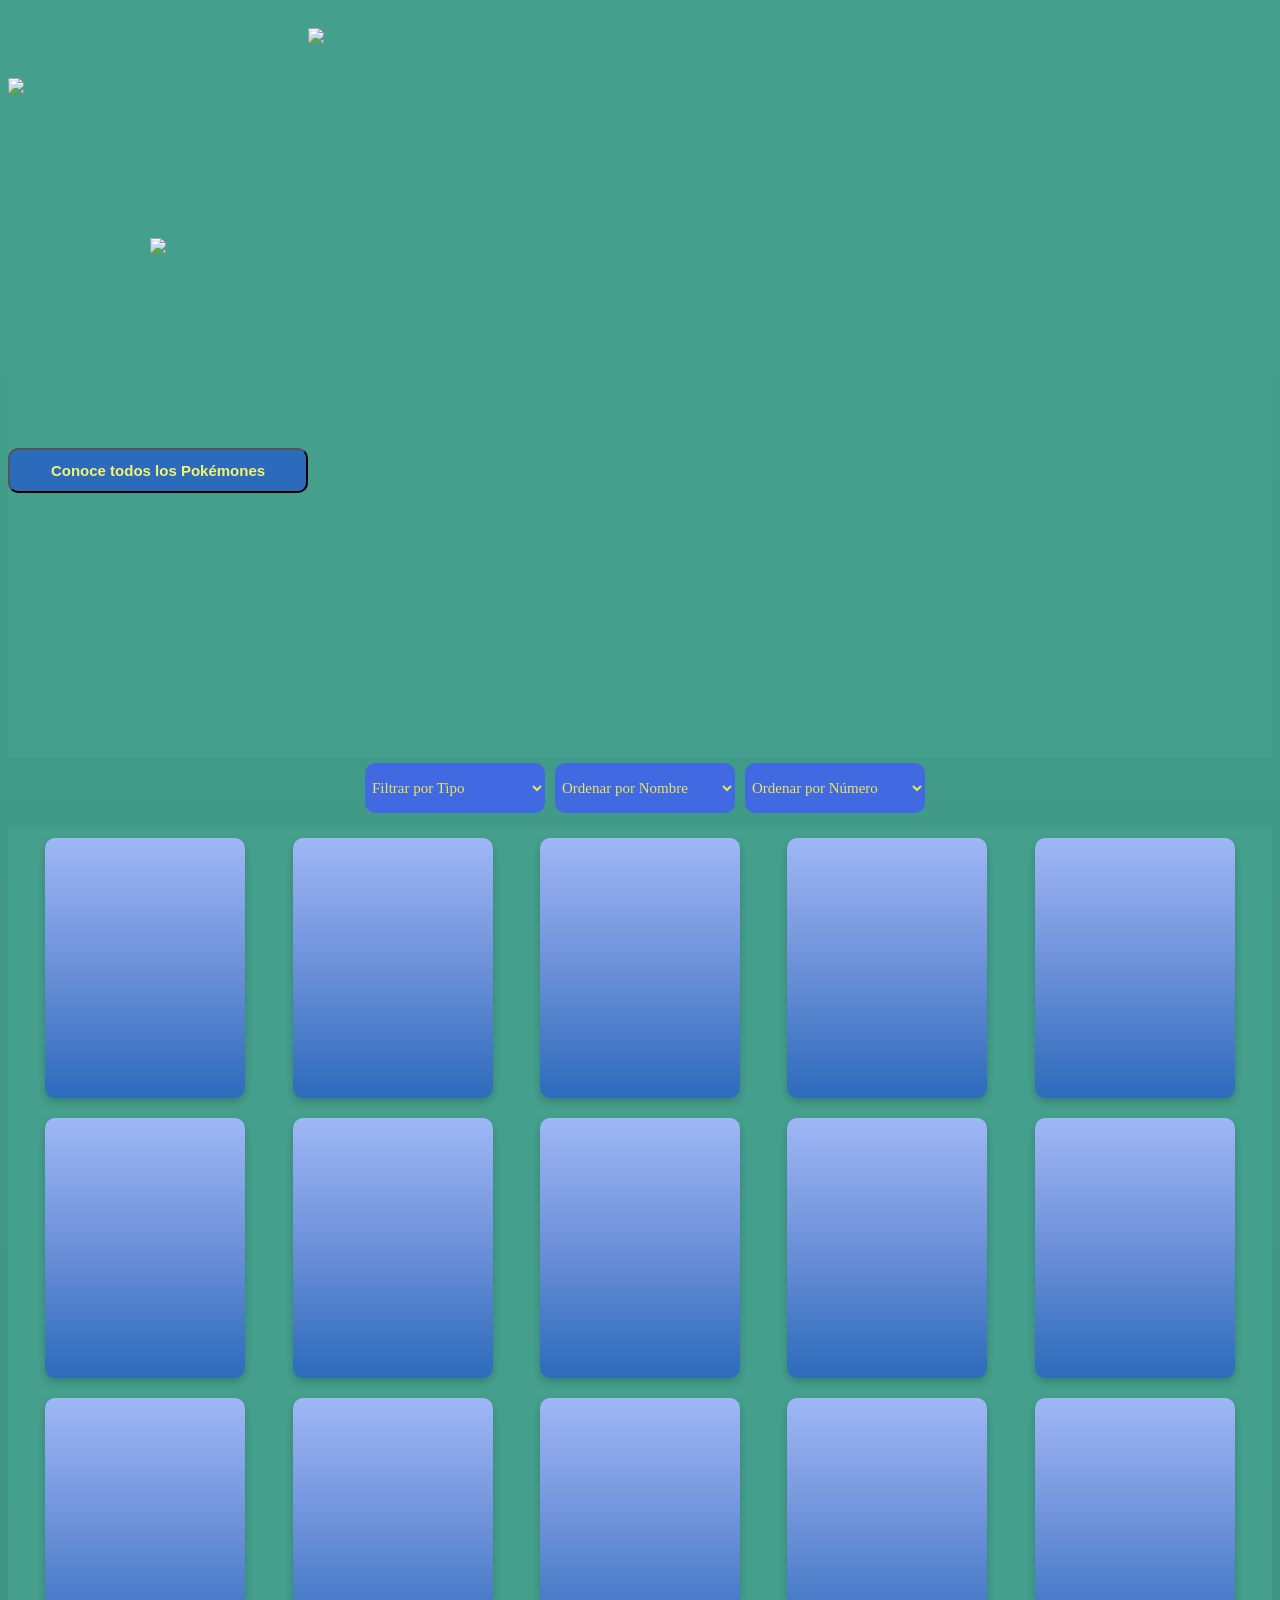
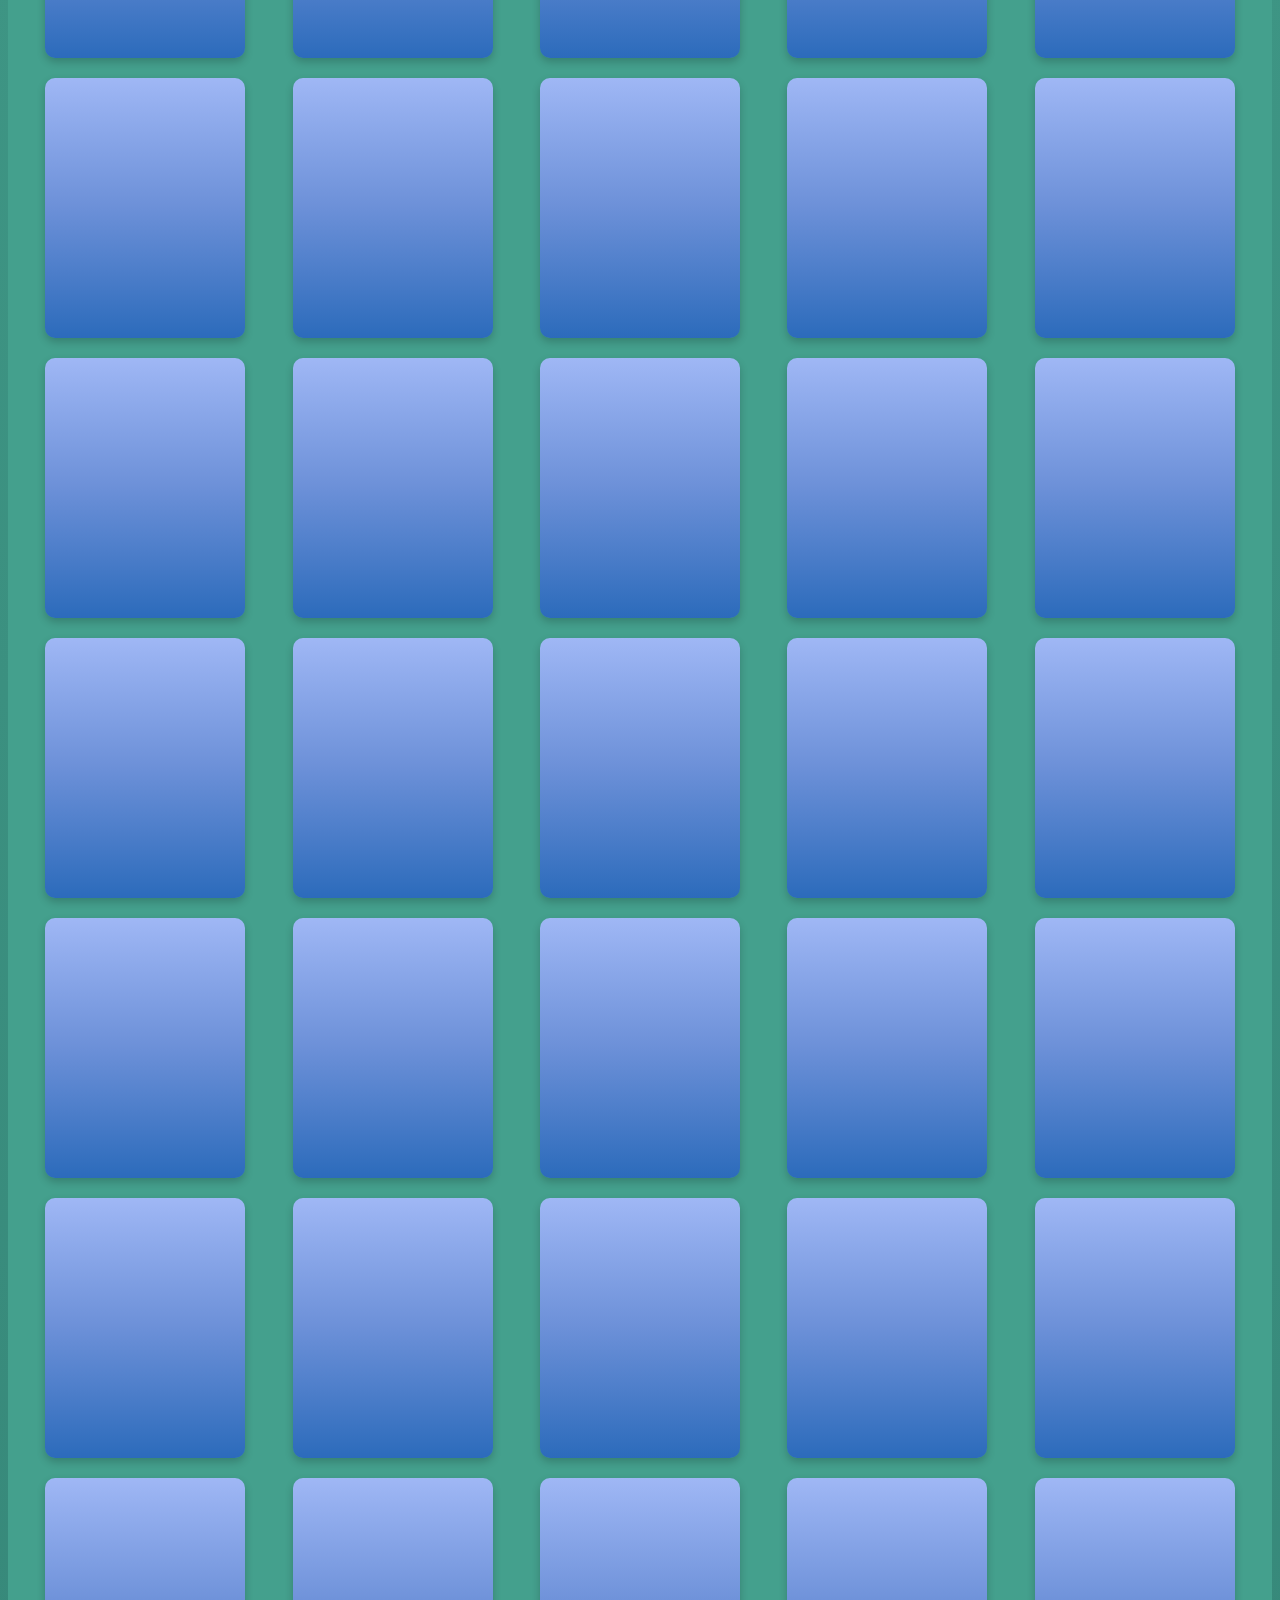
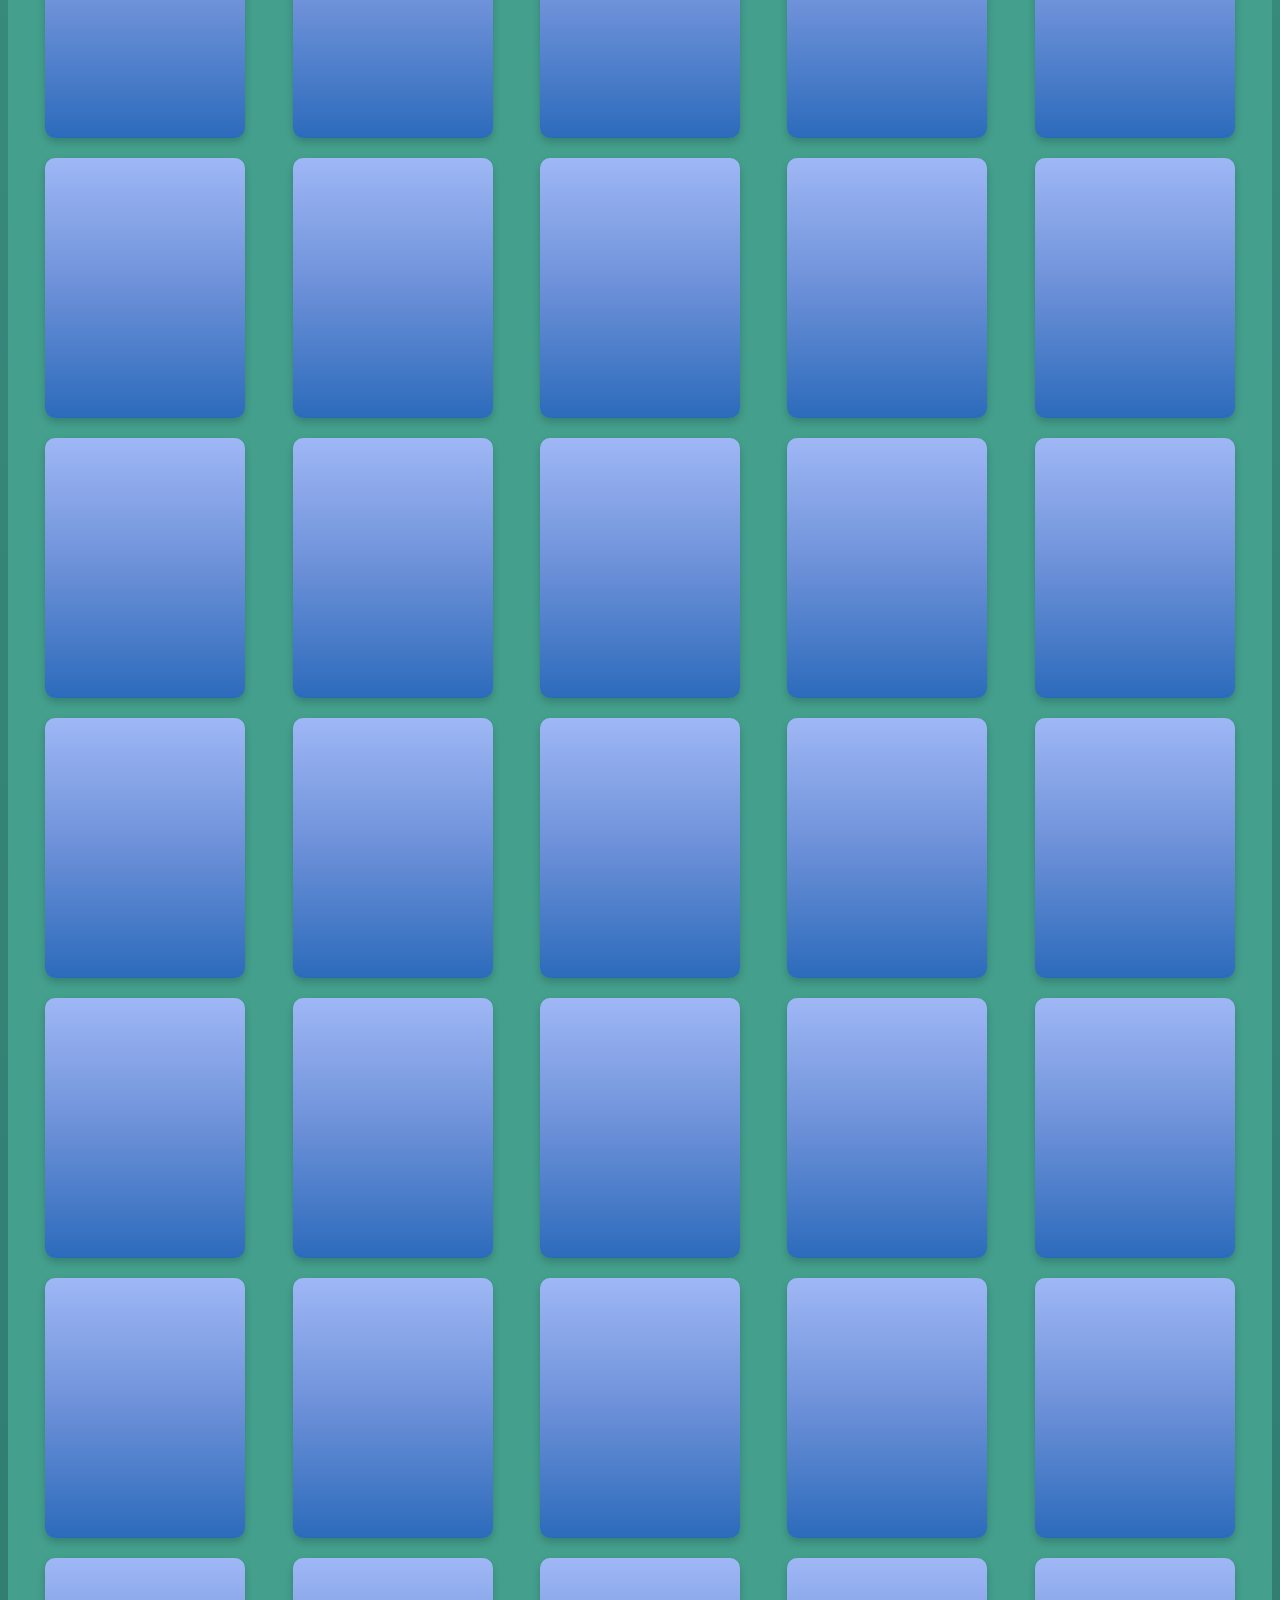
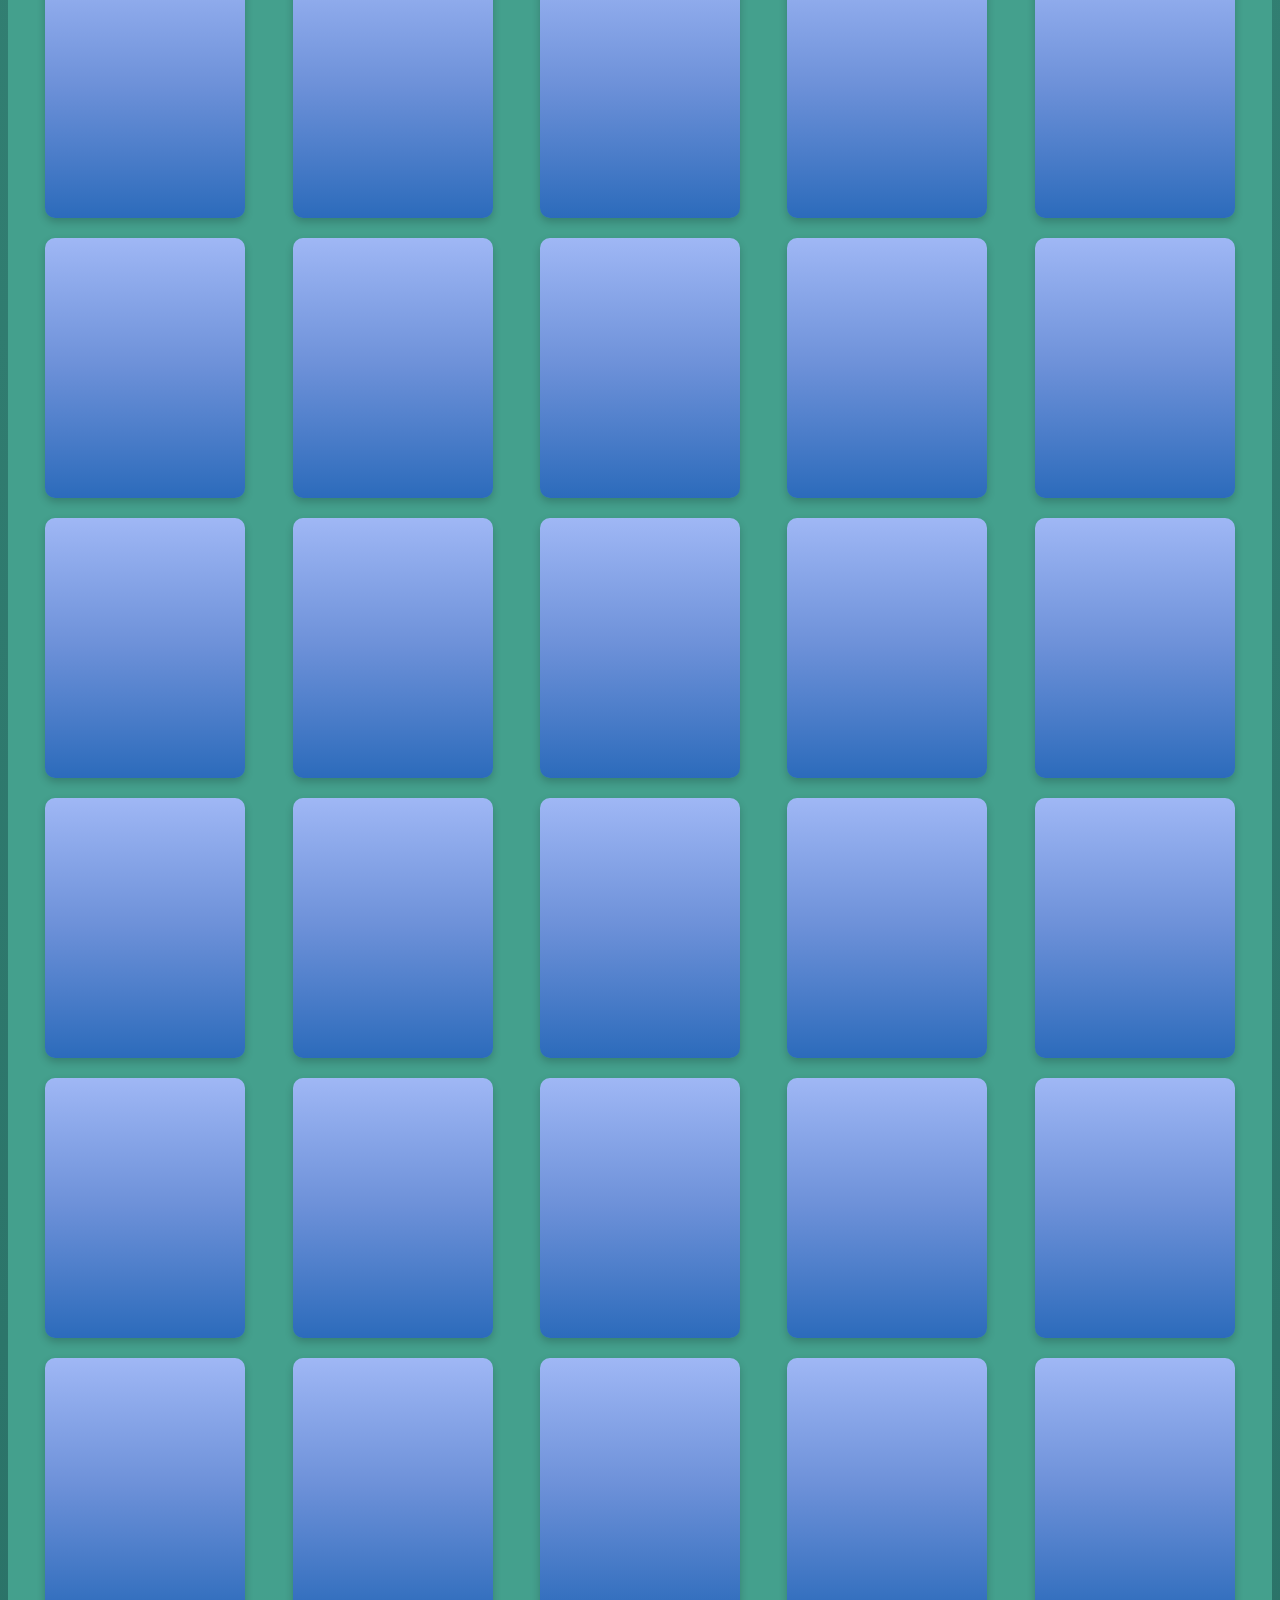
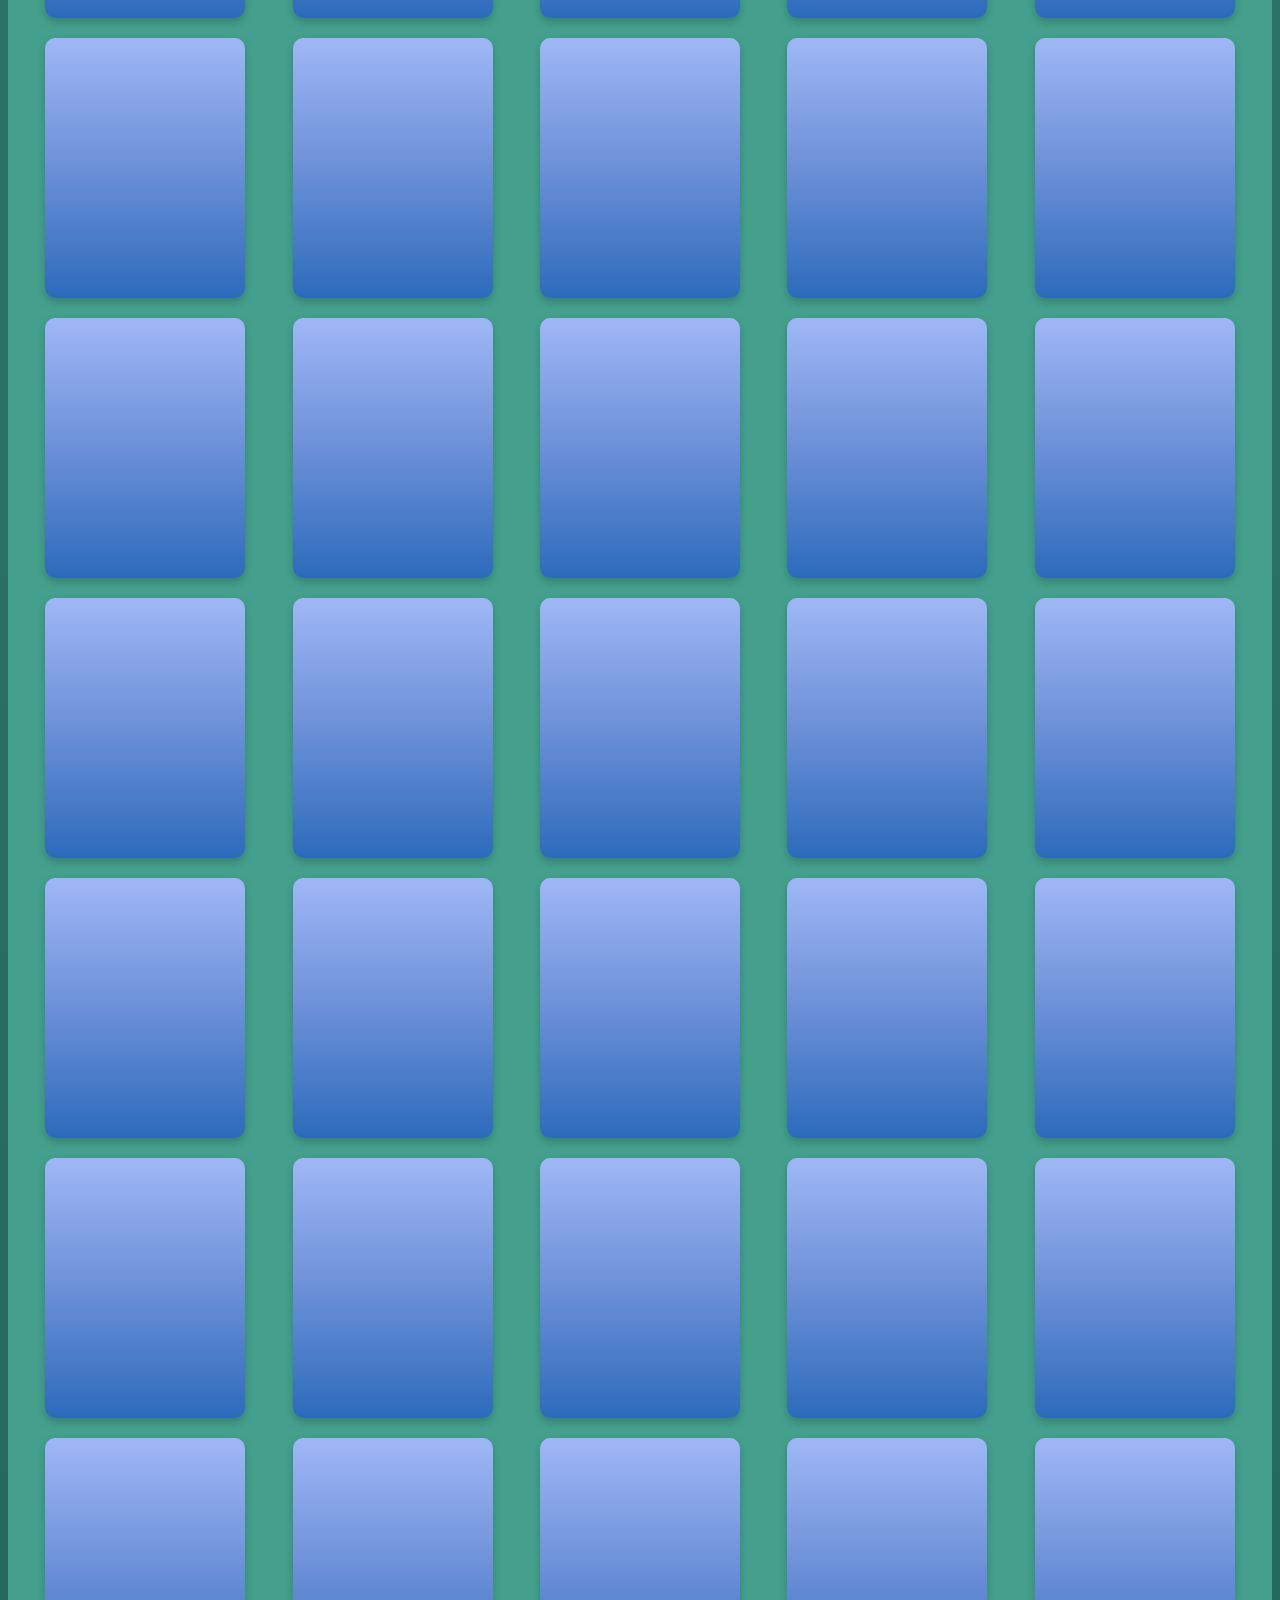
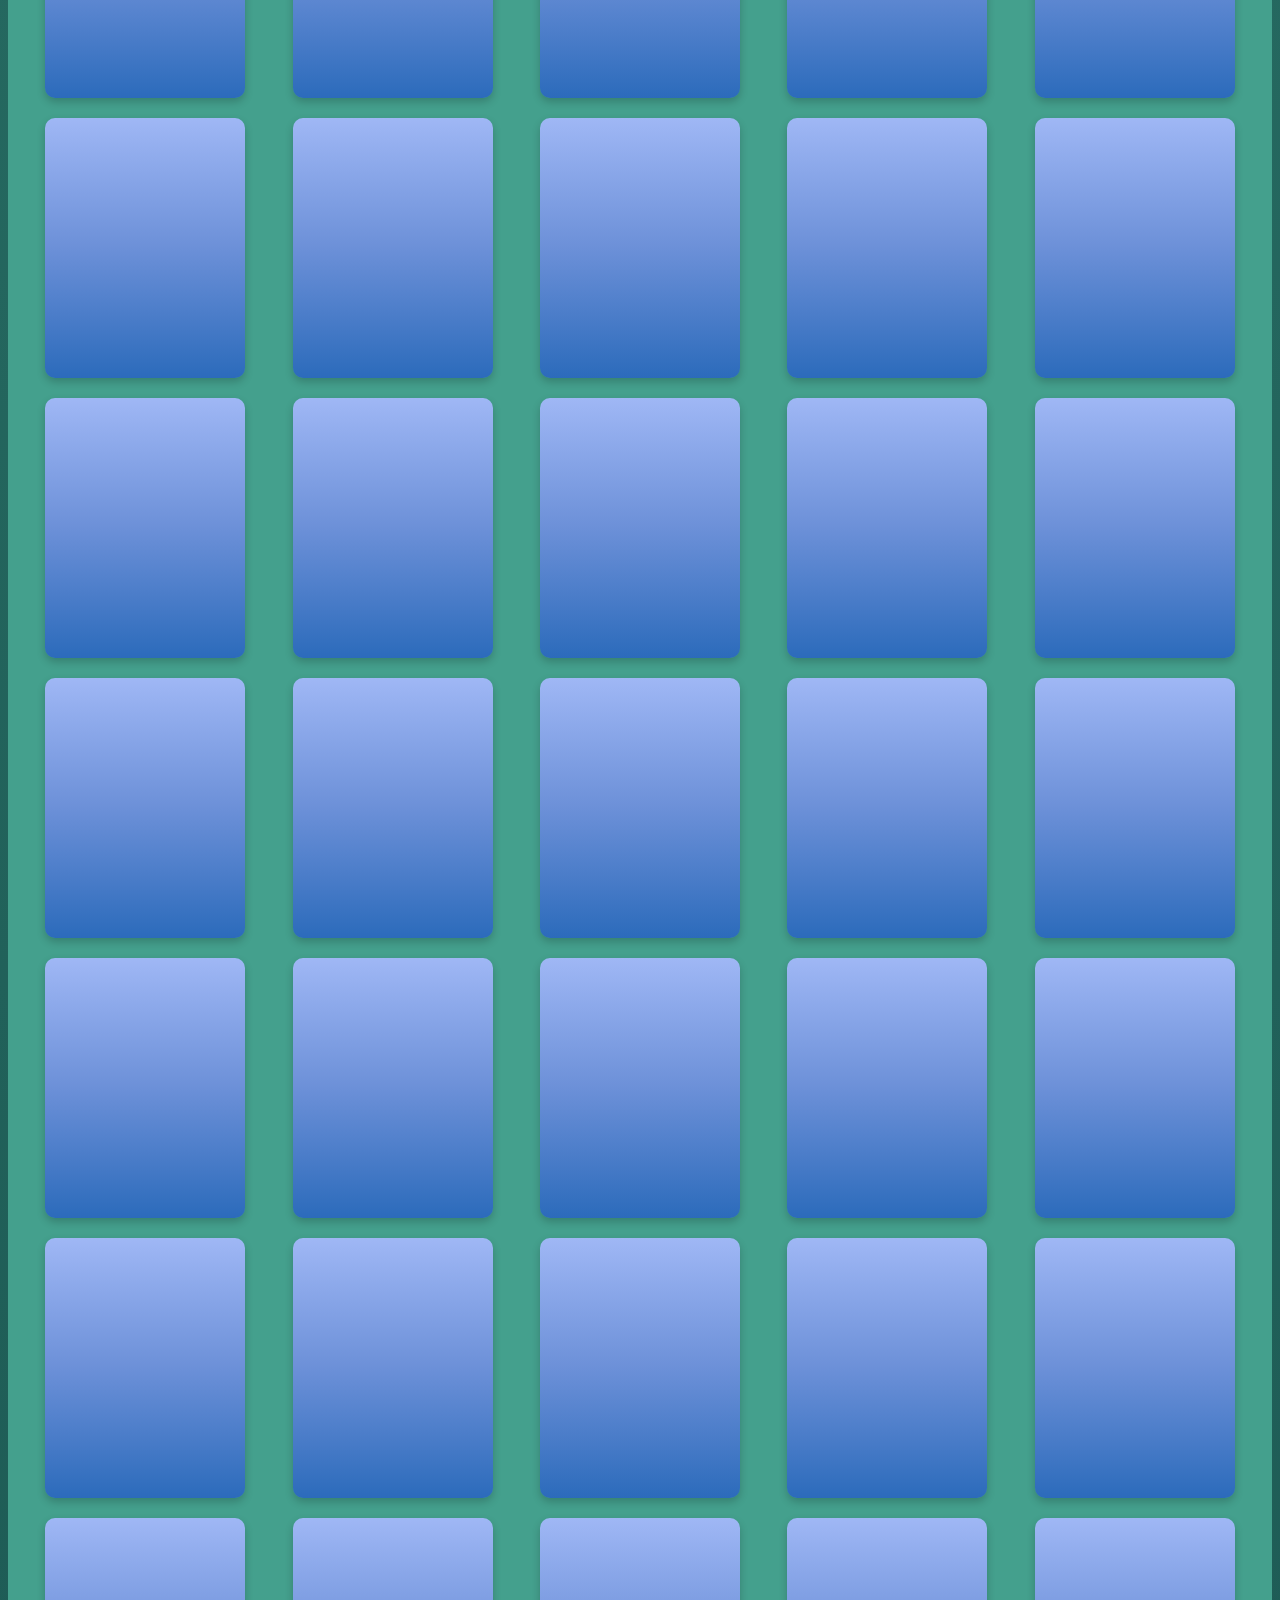
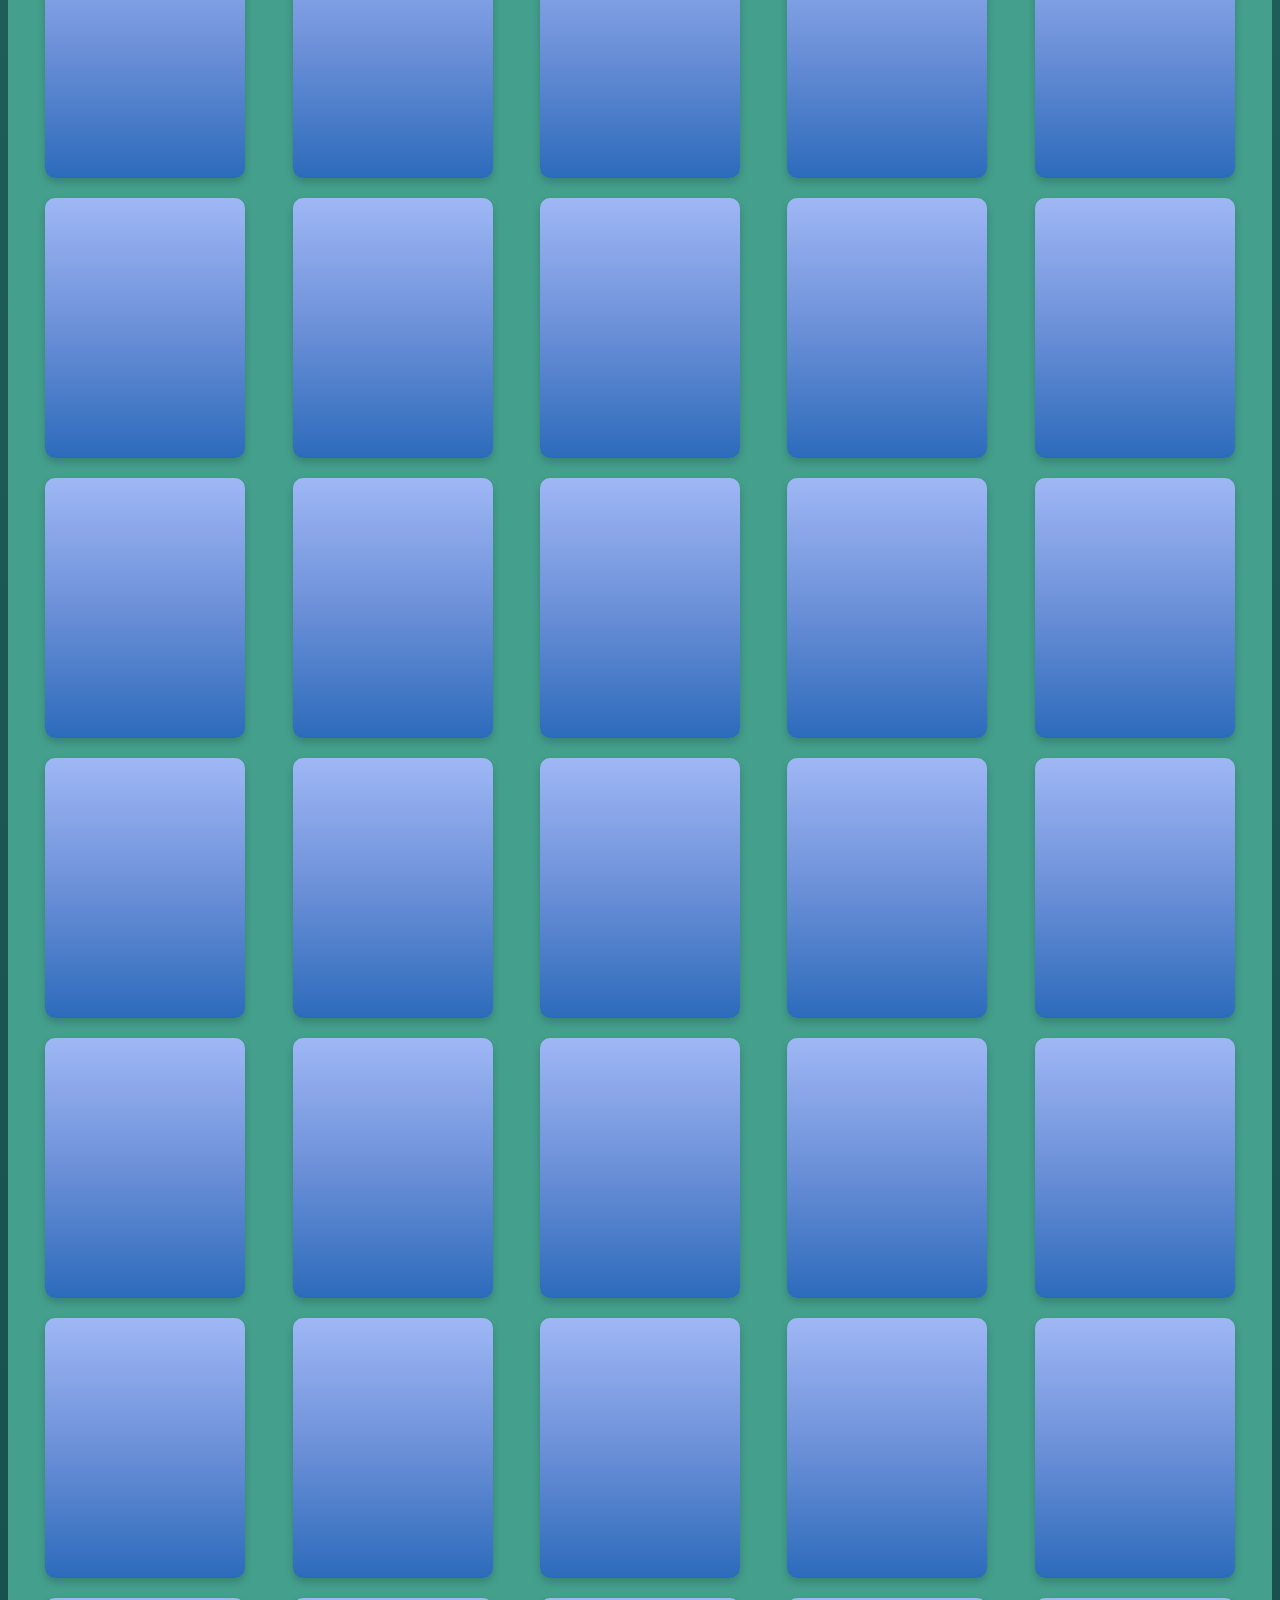
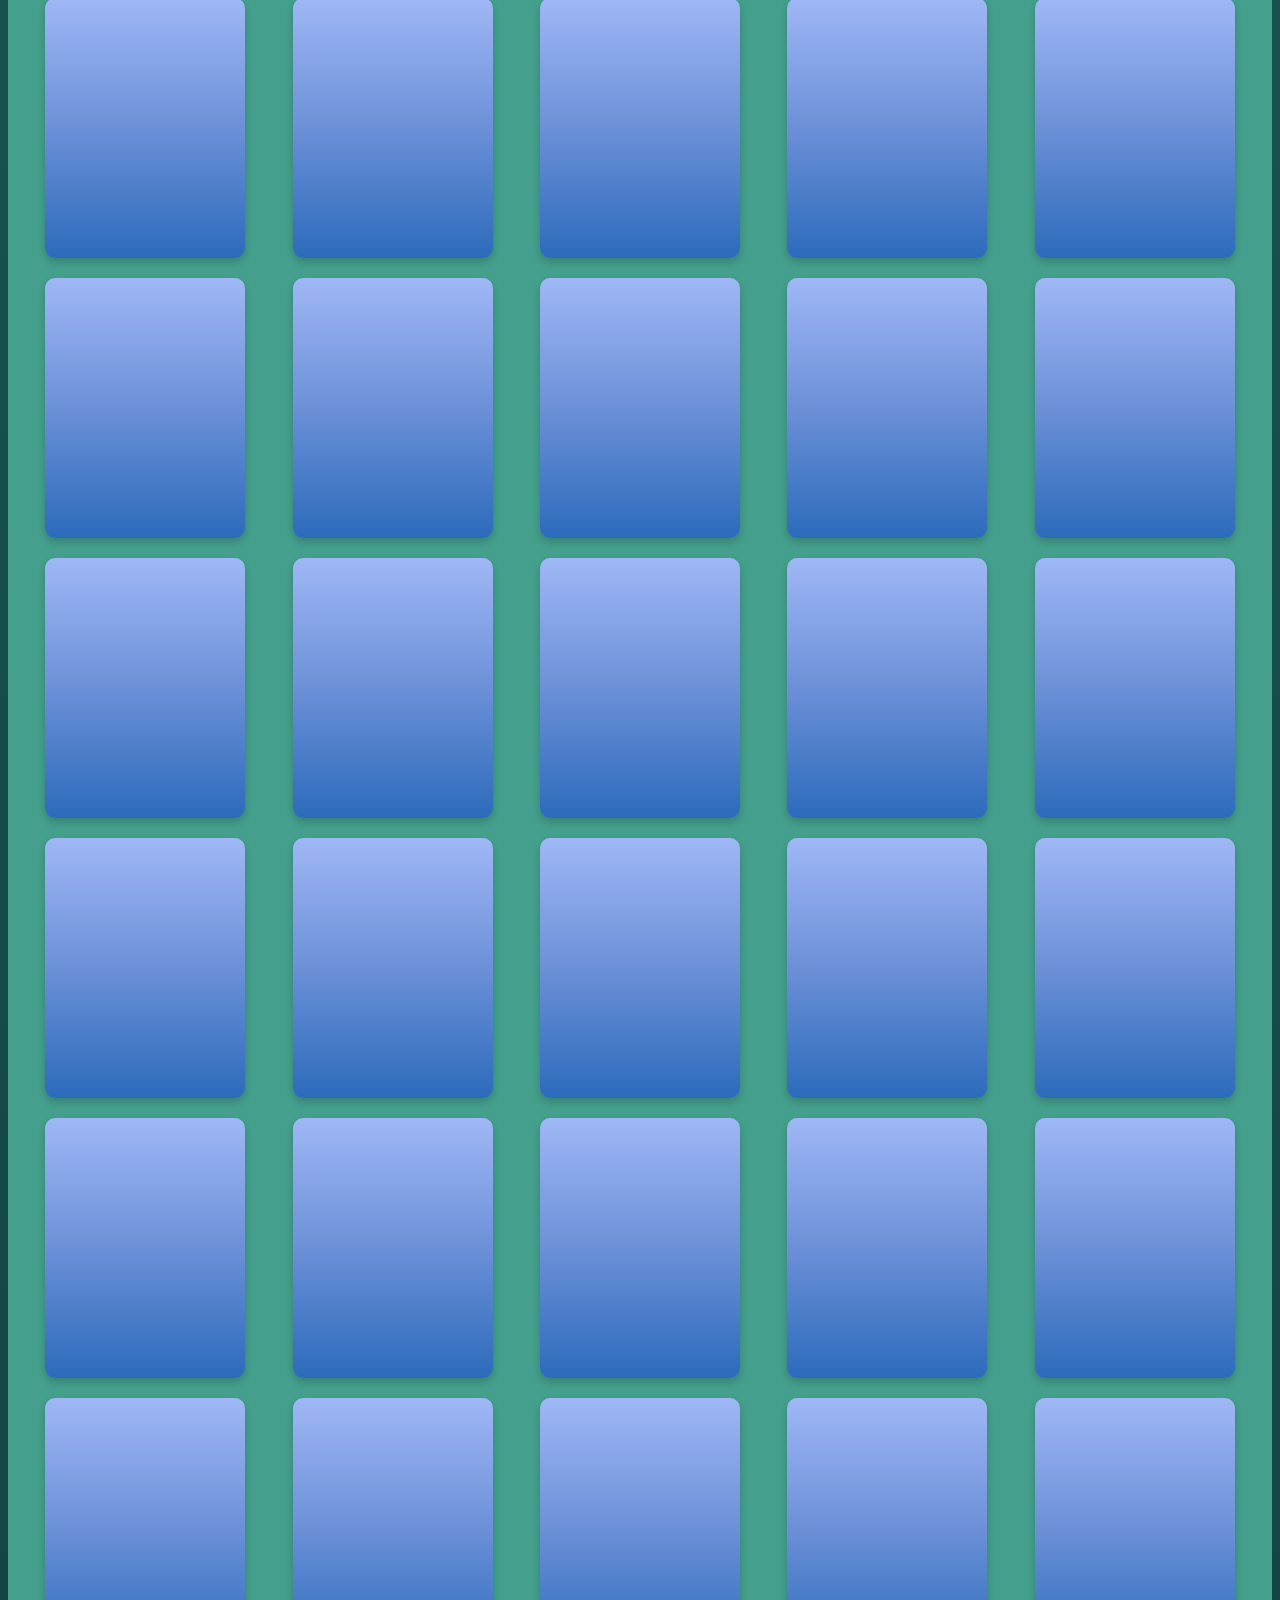
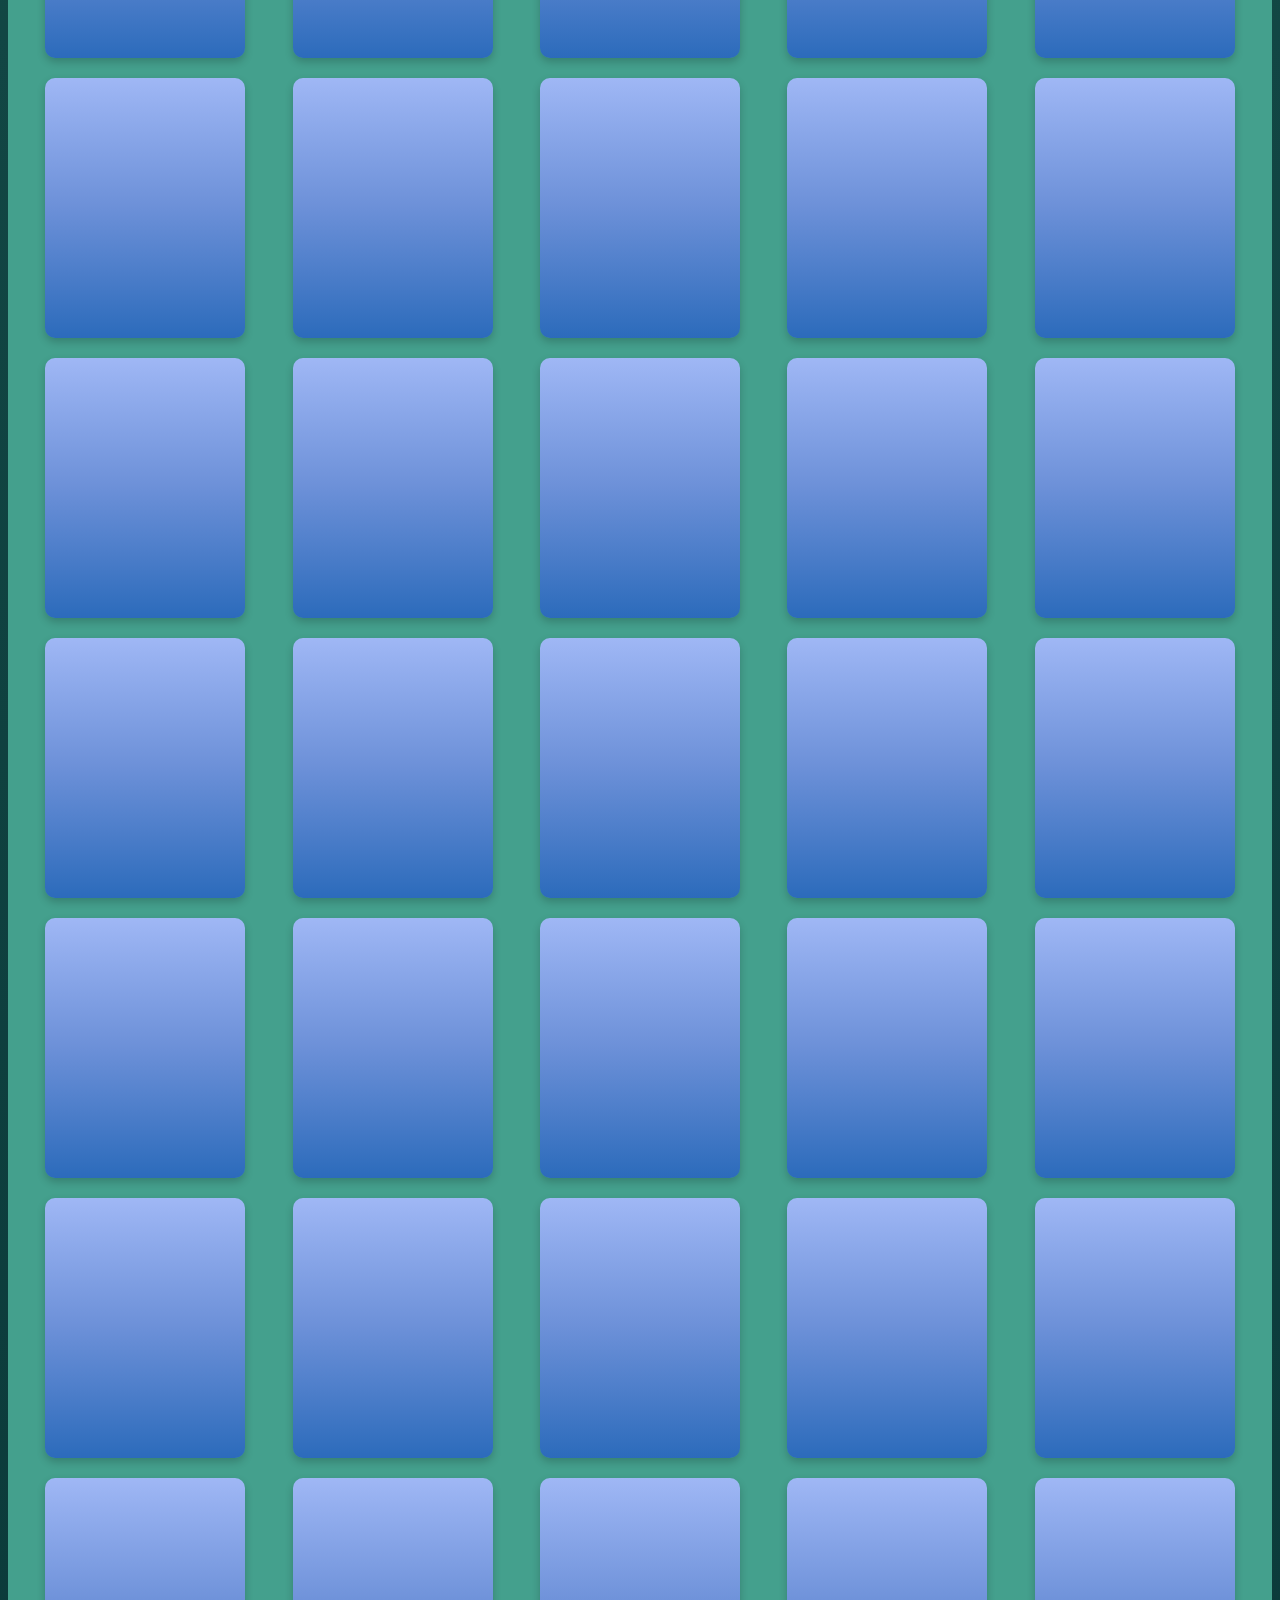
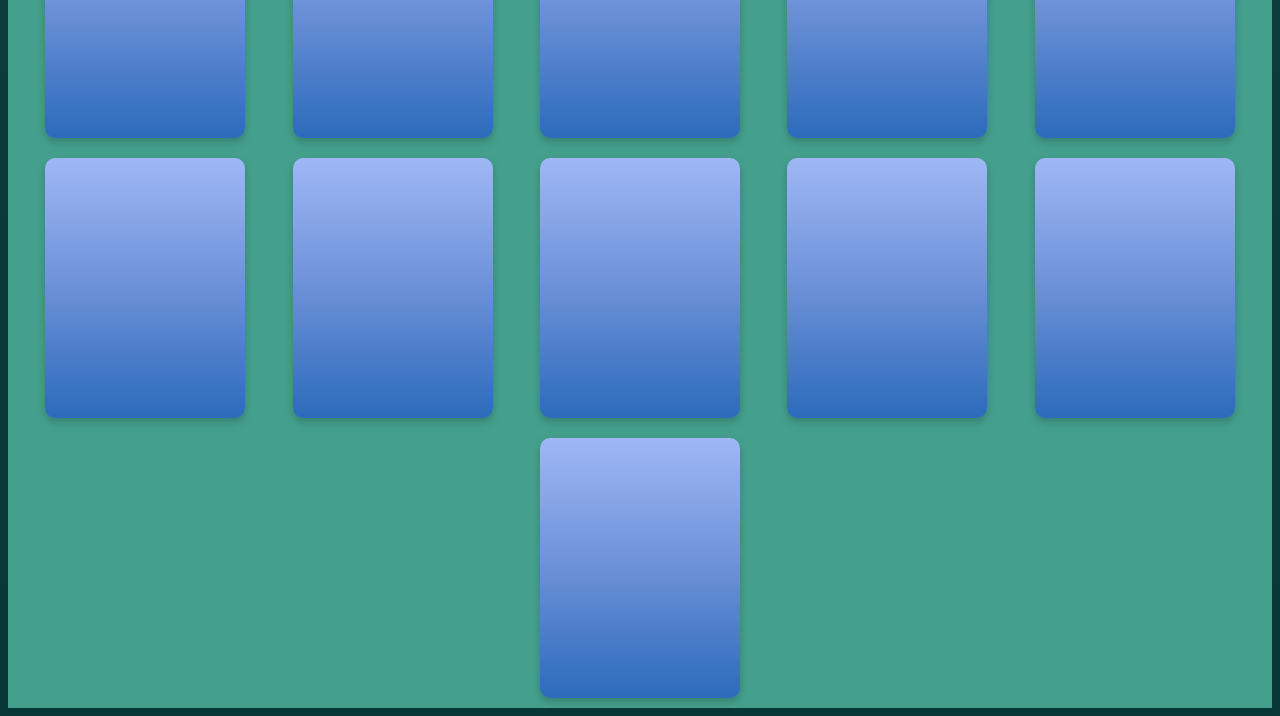
==== index.html @ e98d86b4 "Updates" ====
<!DOCTYPE html>
<html>

<head>
  <meta charset="utf-8" name="viewport"
    content="width=device-width, user-scalable=no, initial-scale=1.0, maximum-scale=1.0, minimum-scale=1.0">
  <title>Data Lovers</title>
  <link rel="stylesheet" href="style.css" />
</head>

<body>
  <header>

  </header>
  <!-- Primera Pantalla -->
  <div id="contenedor1" class="contenedor1">
    <div class="bienvenida">
      <img class="imagenUno" src="https://fontmeme.com/permalink/221109/42381b5f3866d5e0230c6a8063f2d724.png">
      <img class="imagenDos" src="https://fontmeme.com/permalink/221109/b3ef3cabd9dd2f9377a61e7678502057.png">
      <button type="submit" id="conocerMas" class="styleBtn1"><strong>Conoce todos los Pokémones</strong></button>
    </div>
    <img class="imagenPikachu"
      src="https://i0.wp.com/eltallerdehector.com/wp-content/uploads/2022/06/932c7-pikachu-saltando-png.png?resize=900%2C900&ssl=1">
  </div>

  <!-- Segunda Pantalla, mostrando todos los pokemones -->
  <div class="selectores" autofocus>
    <select class="select" autofocus name="tipoDePokemon" id="selectTipoDePokemon">
      <option value=""><strong>Filtrar por Tipo</strong></option>
      <option value="grass">Grass</option>
      <option value="ground">Ground</option>
      <option value="fire">Fire</option>
      <option value="flying">Flying</option>
      <option value="water">Water</option>
      <option value="bug">Bug</option>
      <option value="normal">Normal</option>
      <option value="electric">Electric</option>
      <option value="psychic">Psychic</option>
      <option value="fairy">Fairy</option>
      <option value="steel">Steel</option>
      <option value="rock">Rock</option>
      <option value="fighting">Fighting</option>
      <option value="dark">dark</option>
      <option value="ice">Ice</option>
    </select>

    <select id="ordenarPorNombre" class="select" autofocus>
      <option value="">Ordenar por Nombre</option>
      <option value="orderUp">A-Z</option>
      <option value="orderDown">Z-A</option>
    </select>
    <select id="orderNumber" class="select" autofocus>
      <option value="">Ordenar por Número</option>
      <option value="order-Up">Menor a Mayor</option>
      <option value="order-Down">Mayor a Menor</option>
    </select>
  </div>
  <div id="root" class="poke-container" style="display:flex ;"> </div>



  <script src="main.js" type="module"></script>




</body>

</html>
---- style.css ----
body {
  background: linear-gradient(to top, #093637, #44A08D);
}
.bienvenida{
  display: flex;
  flex-direction: column;
}
.contenedor1 {
  background: #44A08D; 
  width: 100%;
  display: flex;
  align-content: space-between;
  height: 750px;
}
.imagenUno{
  align-self:auto;
  margin-top: 70px;
  width: 100x;
  height: 100px;
}
.imagenDos{
  margin-top: 60px;
  align-self: center;
  width: 250x;
  height: 150px;
}
.imagenPikachu{
  margin-top: 20px;
  width: 250x;
  height: 700px;
}
.styleBtn1 {
  border-radius: 10px;
  cursor: pointer;
  align-self: center;
  height: 45px;
  width: 300px;
  margin-top: 60px;
  background-color: #2c6bbb;
  font-family:Arial, Helvetica, sans-serif;;
  font-size: 15px;
    color:  #f4f56e;
}
.input {
  text-align: center;
  align-self: center;
  margin-top: 70px;
  padding: 10px;
  border-radius: 8px;
  height: 35px;
  width: 180px;
  margin-left: 25px;
}

.poke-container {
  background: #44A08D; 
  display: flex;
  justify-content: space-evenly;
  flex-flow: row wrap;
  width: 100%;
  border-color: 20px #000;
  margin-top: 10px;
}
.tarjetas{
  align-items:flex-end;
  margin: 10px;
  background-color: transparent;
  height: 260px;
  width: 200px;
  border-radius: 10px;  
  perspective: 2000px;
}
.pokemonCard {
  background-image:linear-gradient(180deg, #9FB7F5 0, #6C90D8 50%, #2C6BBB 100%); 
  position: relative;
  height: 260px;
  width: 200px;
  border-radius: 10px; 
  cursor: pointer;
  font-family: Verdana, Geneva, Tahoma, sans-serif;
    size: 5px;
  flex-direction: column;
  align-items: center;
  text-align: center;
  transition: transform 0.6s;
  transform-style: preserve-3d;
  box-shadow: 0 4px 8px 0 rgba(0,0,0,0.2);
}
.tarjetas:hover .pokemonCard {
  transform: rotateY(-180deg);
}
.pokemonCard-front,
.pokemonCard-back {
  align-items: center;
  display: block;
  position: absolute;
  height: 260px;
  width: 200px;
  -webkit-backface-visibility: hidden;
  backface-visibility: hidden;
}
.pokemonCard-front {
  margin-top: 10px;
  align-items: center;
  height: 260px;
  width: 200px;
  border-radius: 10px;
  background-image:linear-gradient(180deg, #9FB7F5 0, #6C90D8 50%, #2C6BBB 100%); 
  color: black;
}
.pokemonCard-back {
  height: 260px;
  width: 200px;
  border-radius: 10px;
  background-color: #98d4ff;
  position: absolute;
  display: grid;
  transform: rotateY(180deg);
}
.numero{
  background-color:transparent;
  height: 30px;
  color: antiquewhite;
  text-shadow: 
                0 6px 1px rgba(0, 0, 0, .1), 
                0 0 5px rgba(0, 0, 0, .1), 
                0 1px 3px rgba(0, 0, 0, .3), 
                0 3px 5px rgba(0, 0, 0, .2), 
                0 5px 10px rgba(0, 0, 0, .25), 
                0 10px 10px rgba(0, 0, 0, .2),
                0 20px 20px rgba(0, 0, 0, .15) ;   
}
.selectores{
  padding: 5px;
  background: transparent ;
  display: flex;
  justify-content: center;
  flex-flow: row wrap;
}
.select{
  padding-left: 3px;
  background-color:#4169E1; 
  margin-left: 10px;
  height: 50px;
  width: 180px;
  cursor: pointer;
  outline: none;
  border: 3px;
    color: #ece45b;
  border-radius: 10px;
  font-family: Geo;
  font-size: 15px;
  color: #ece45b;
}
.select:hover{
  background-color: #6495ED;
  border: 3px solid  #ece45b;
    color: #000;
}
.nombre{
  font-family: Geneva;
  letter-spacing: 1.5px;
  font-size: 15px;
  font-weight: 200%;
  color: #f2f24ef4;
  font-weight: bold;
  text-shadow: 
                0 6px 1px rgba(0, 0, 0, .1), 
                0 0 5px rgba(0, 0, 0, .1), 
                0 1px 3px rgba(0, 0, 0, .3), 
                0 3px 5px rgba(0, 0, 0, .2), 
                0 5px 10px rgba(0, 0, 0, .25), 
                0 10px 10px rgba(0, 0, 0, .2),
                0 20px 20px rgba(0, 0, 0, .15) ;   
}
.tipo{
  font-family: Geneva;
  letter-spacing: 1px;
  font-size: 11px;
  color: #000;
}
.pokeInfo{
  font-family: Geneva;
  letter-spacing: 1px;
  font-size: 13px;
  color: #000;
}
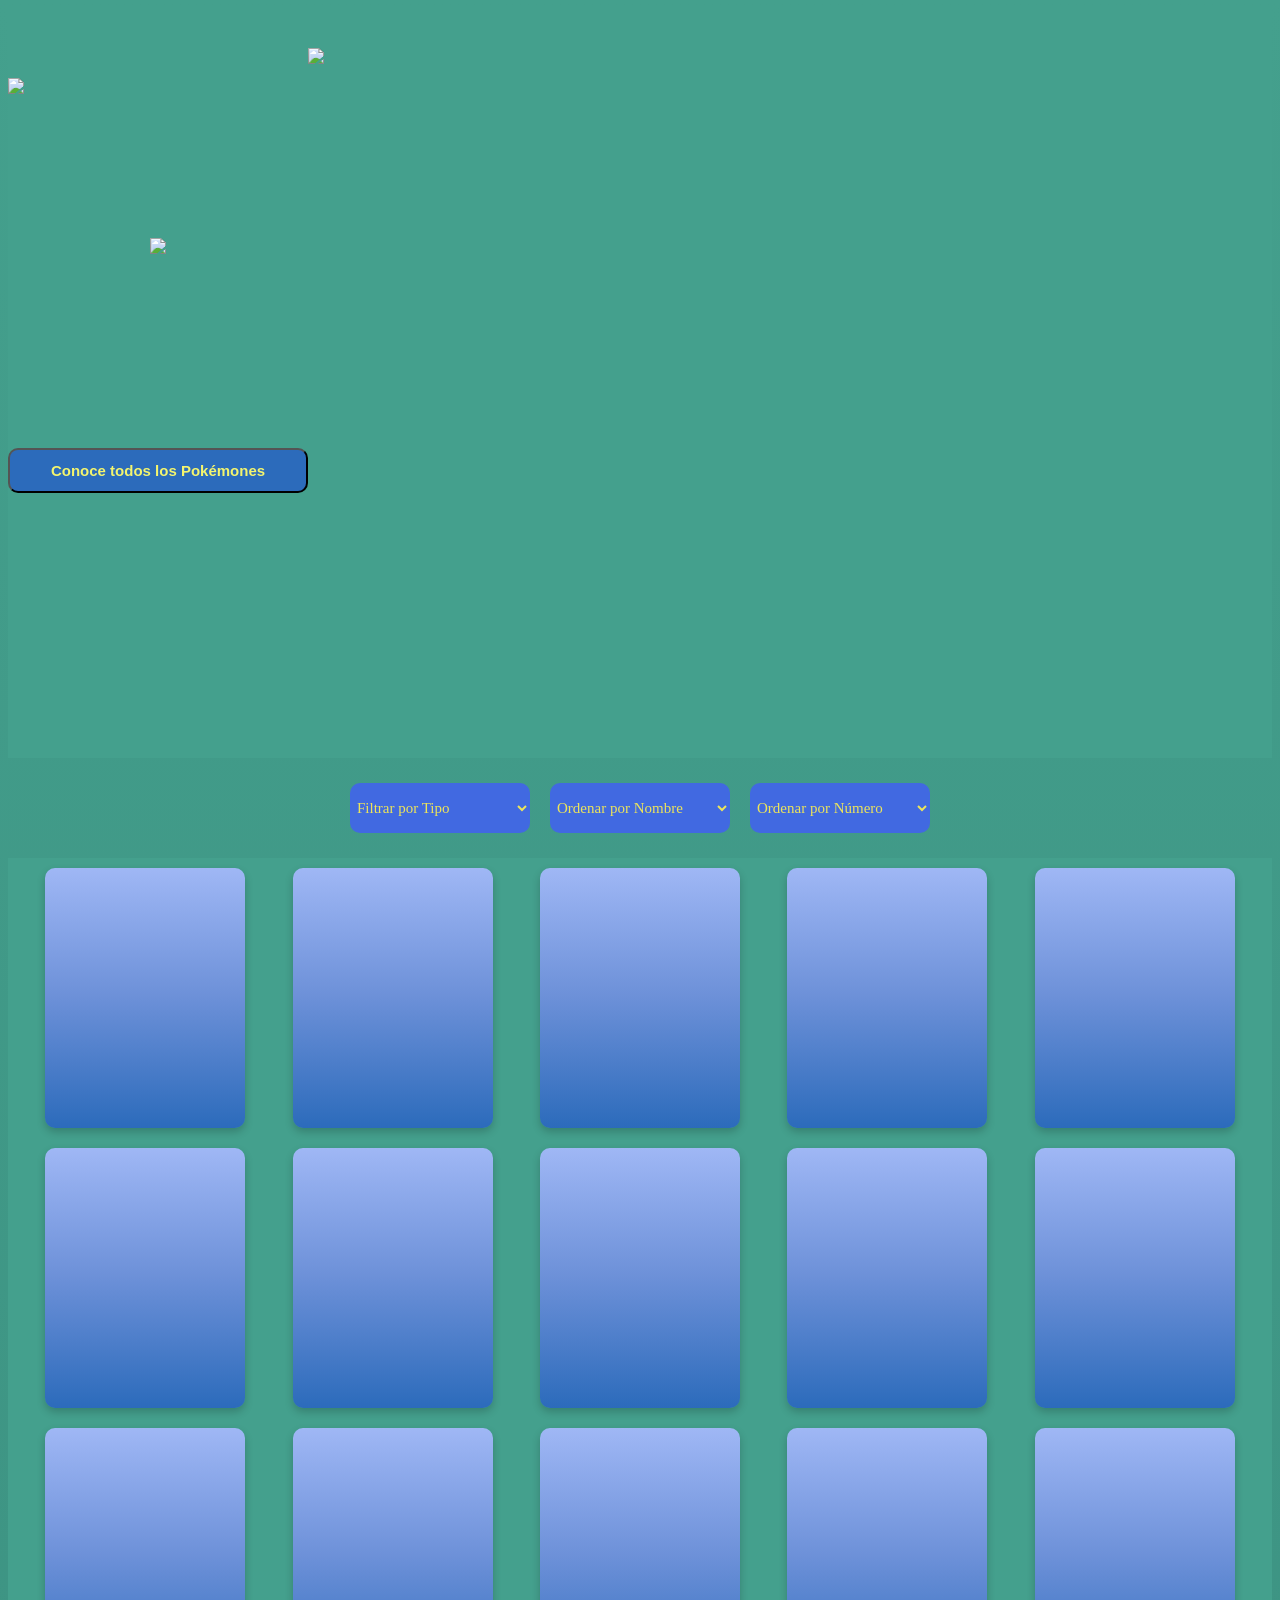
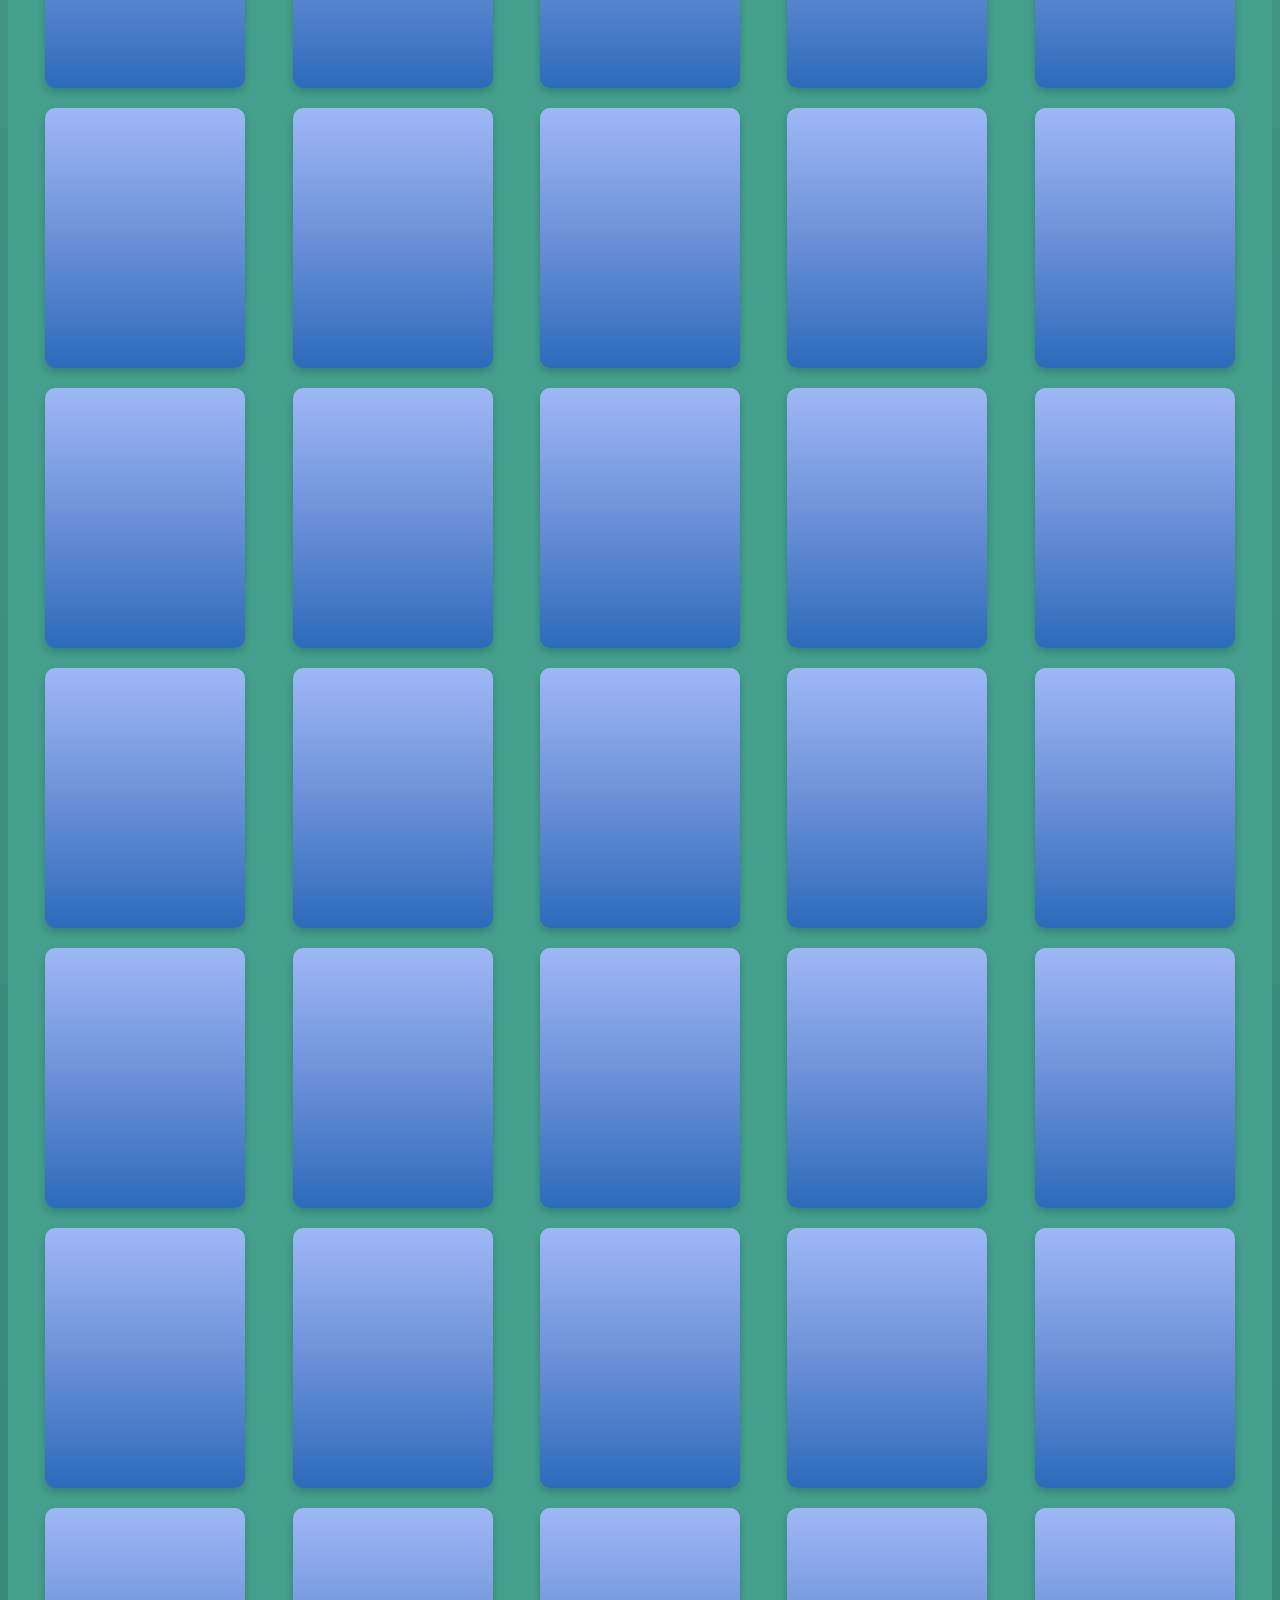
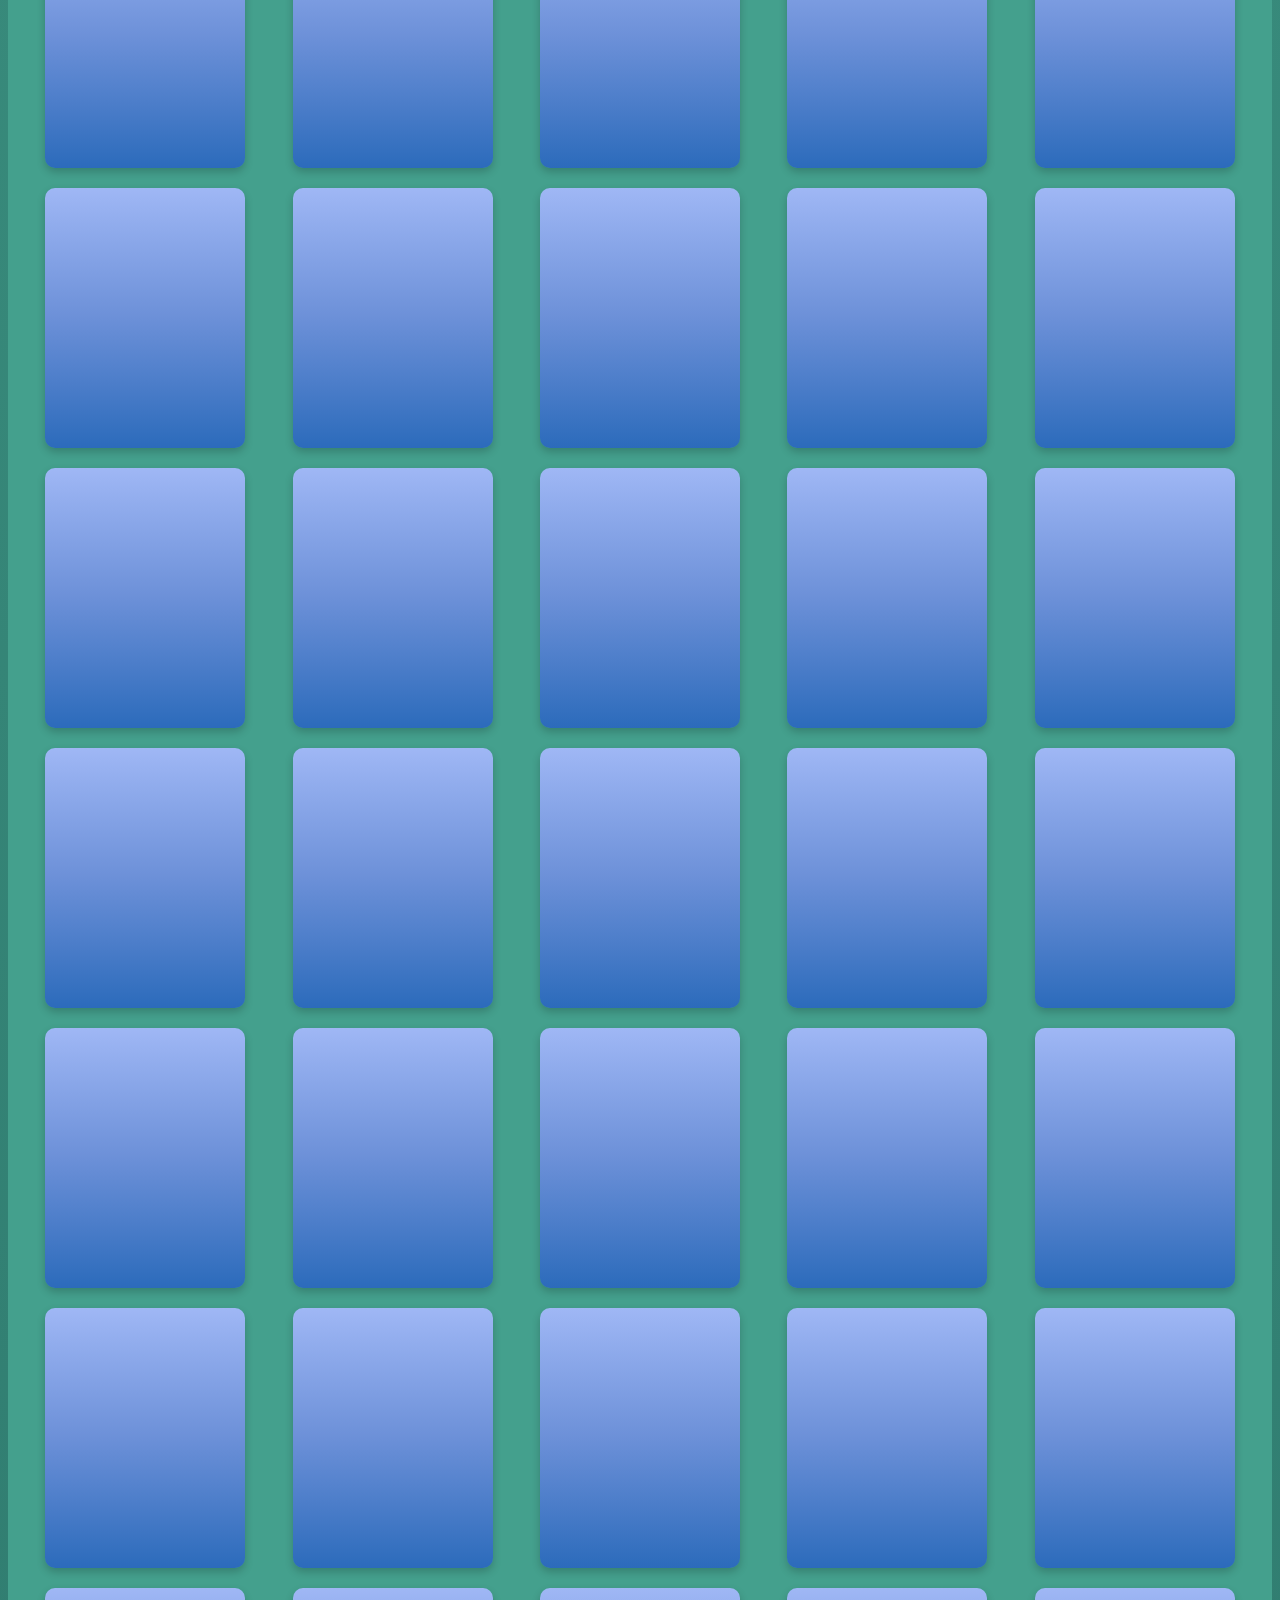
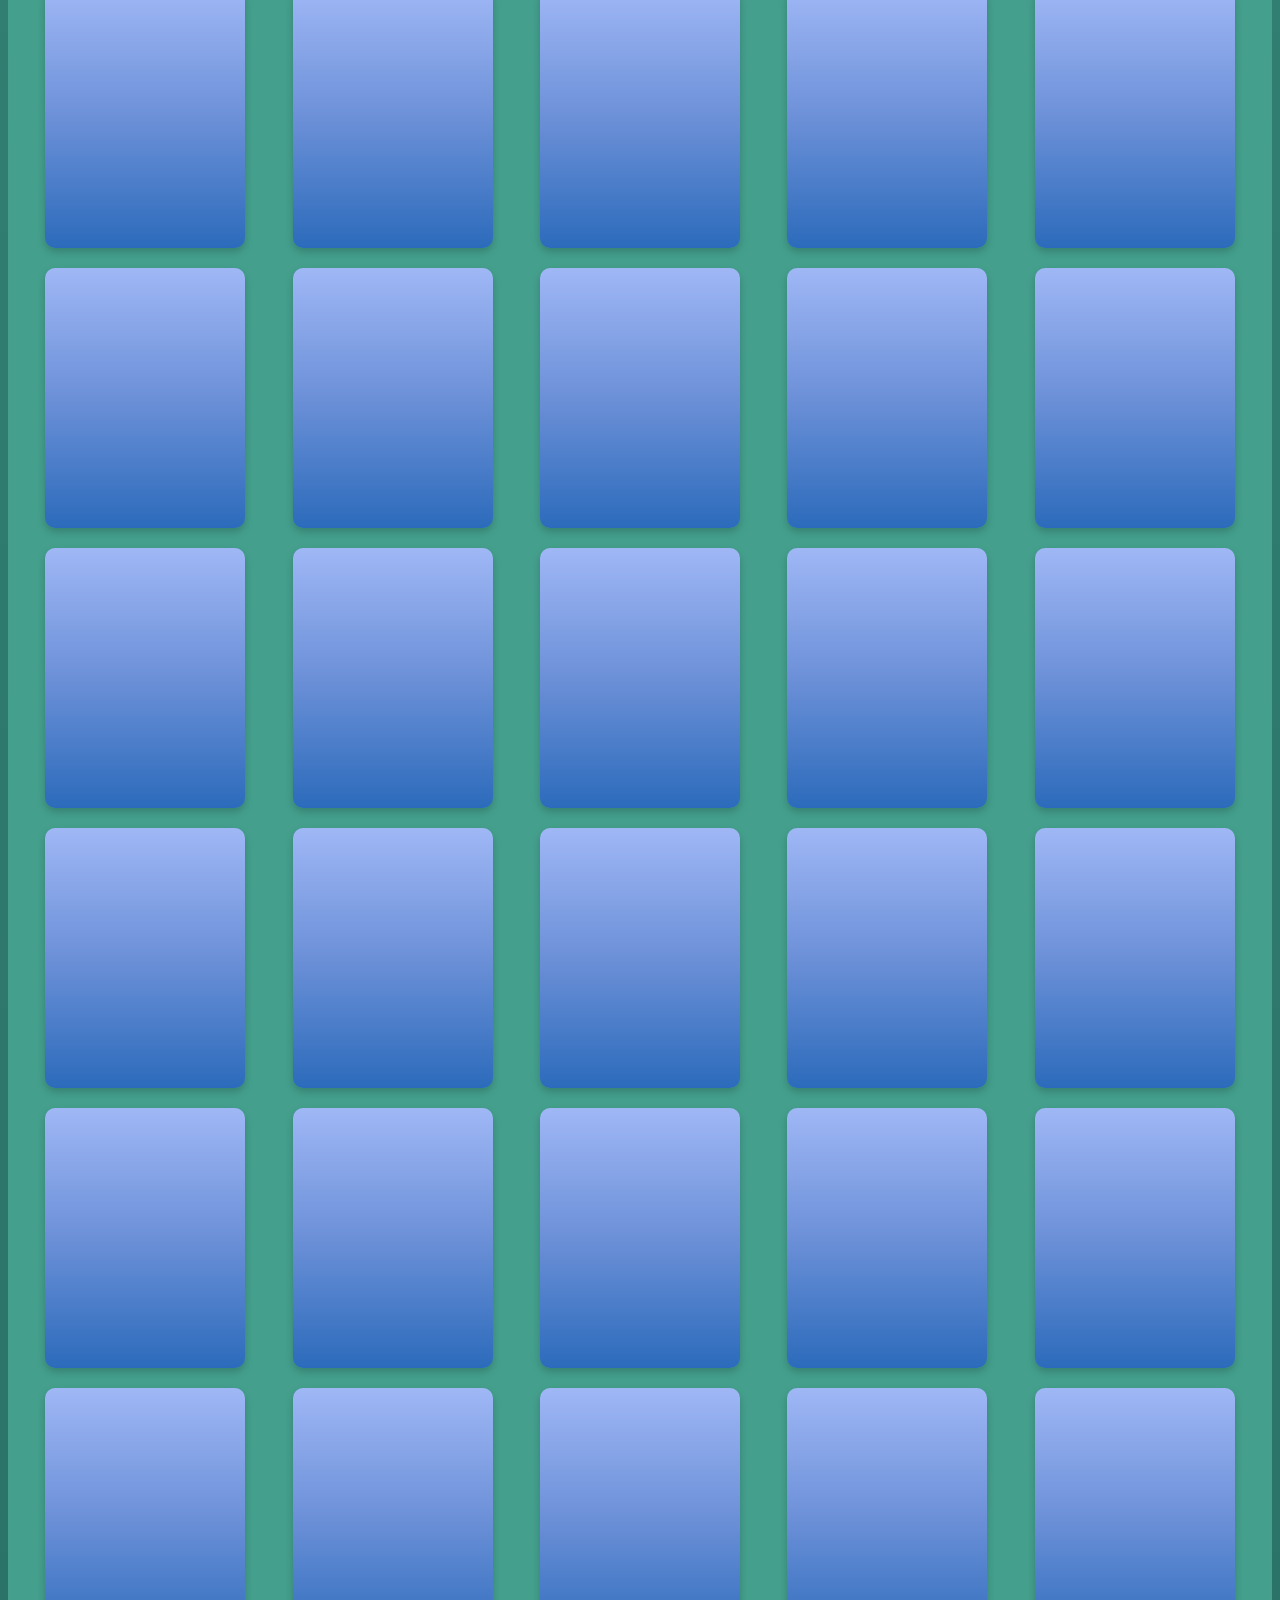
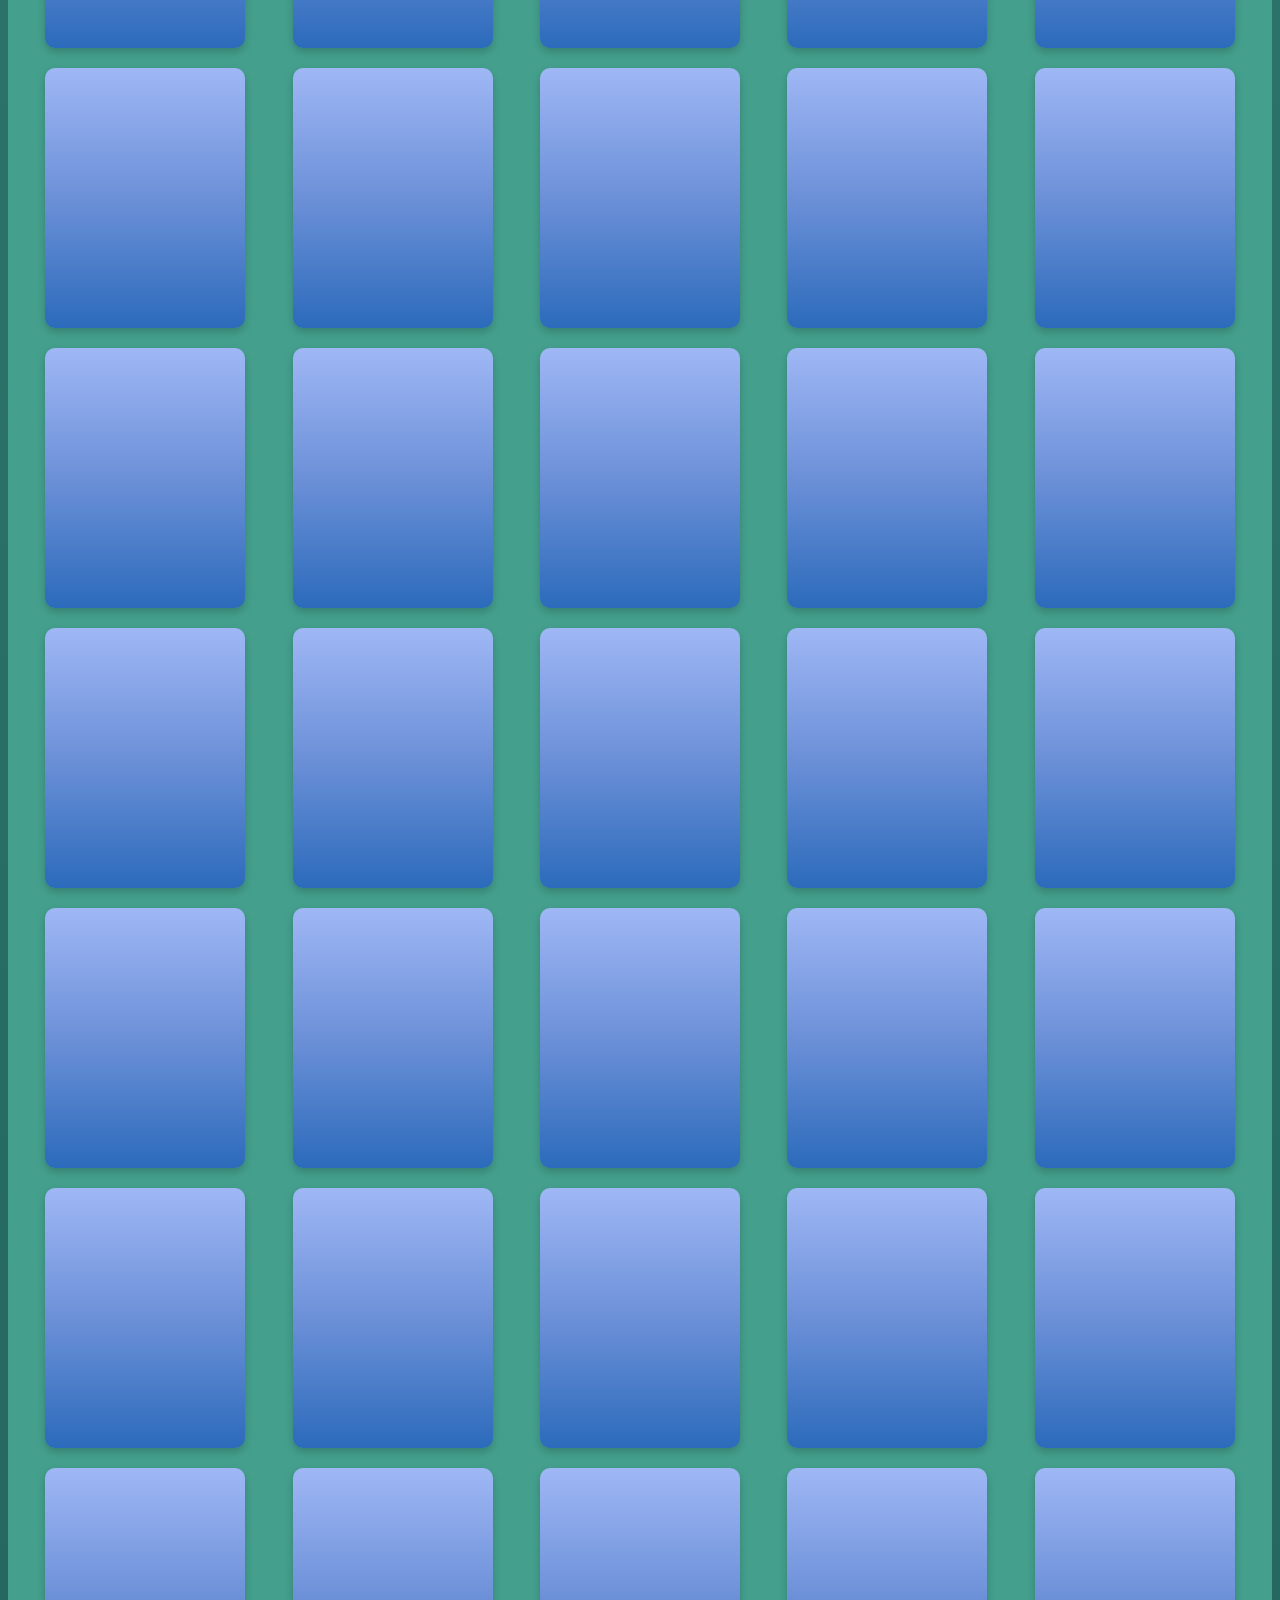
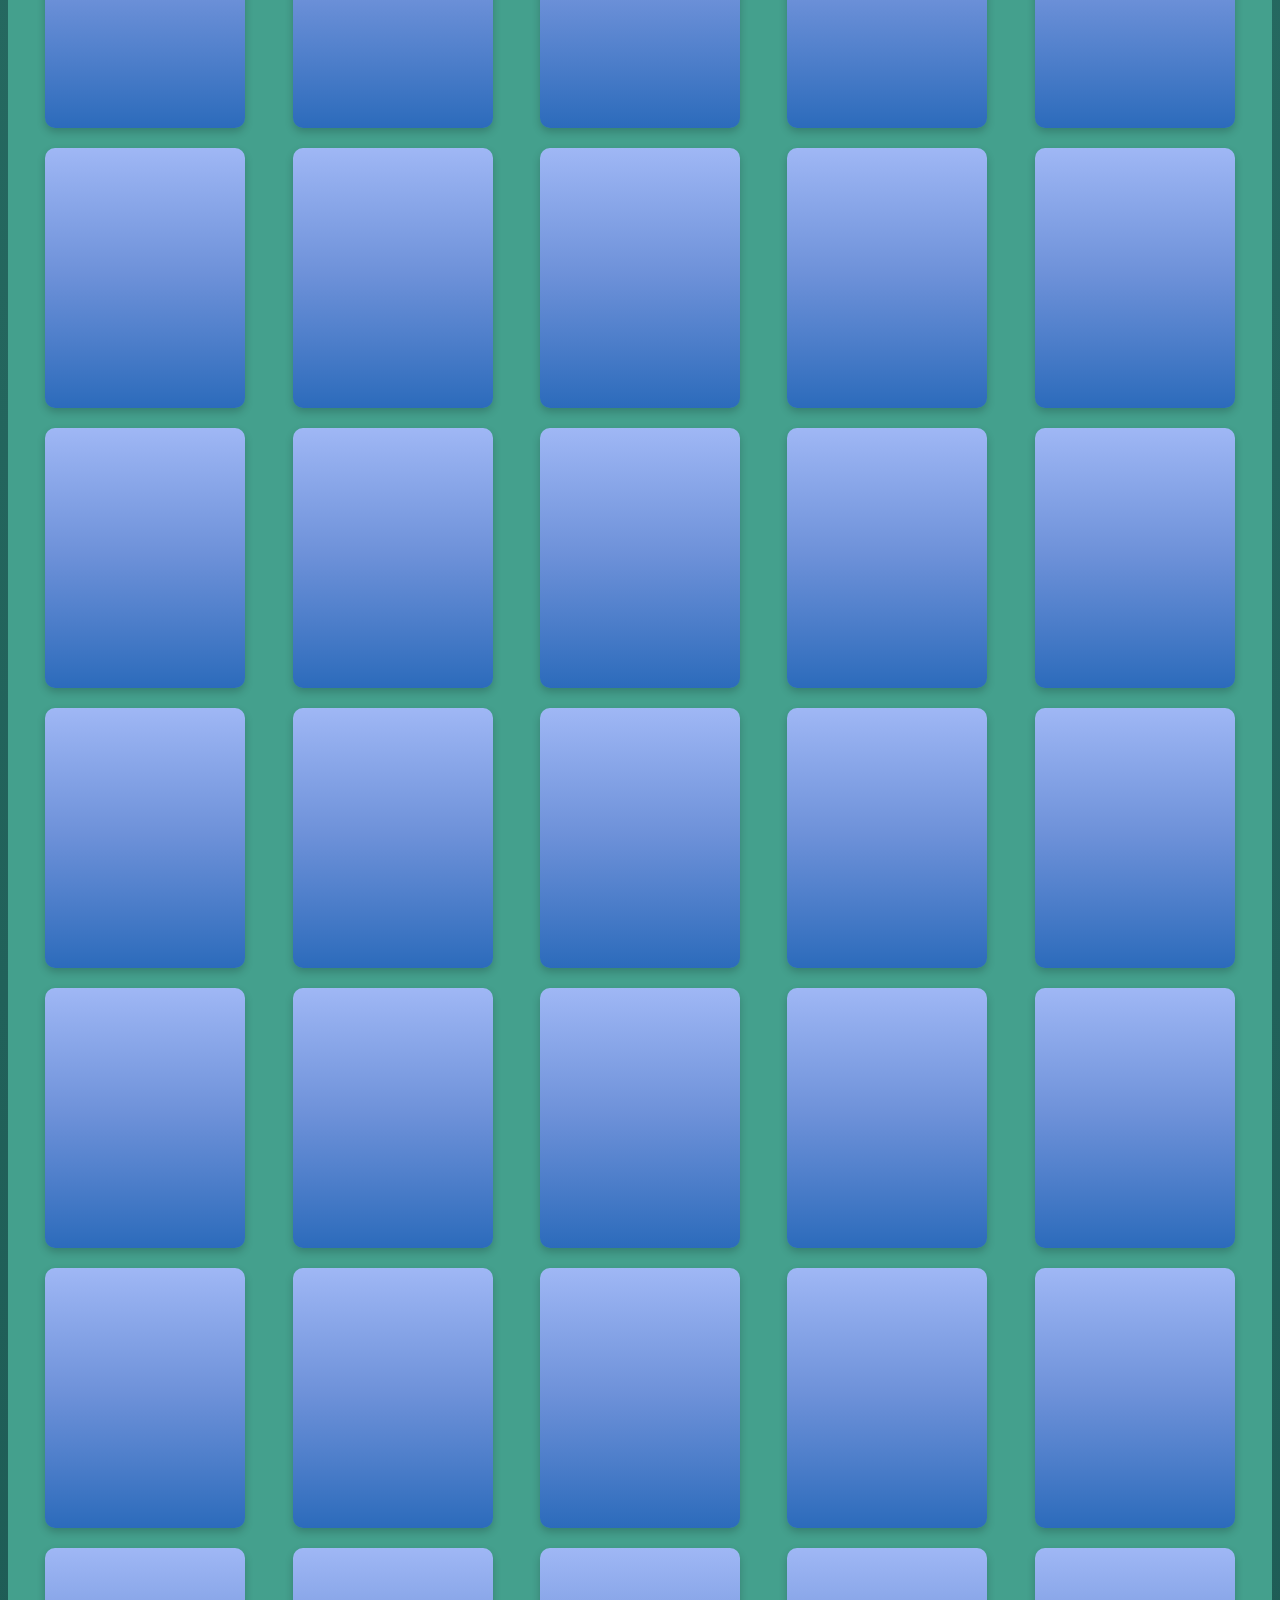
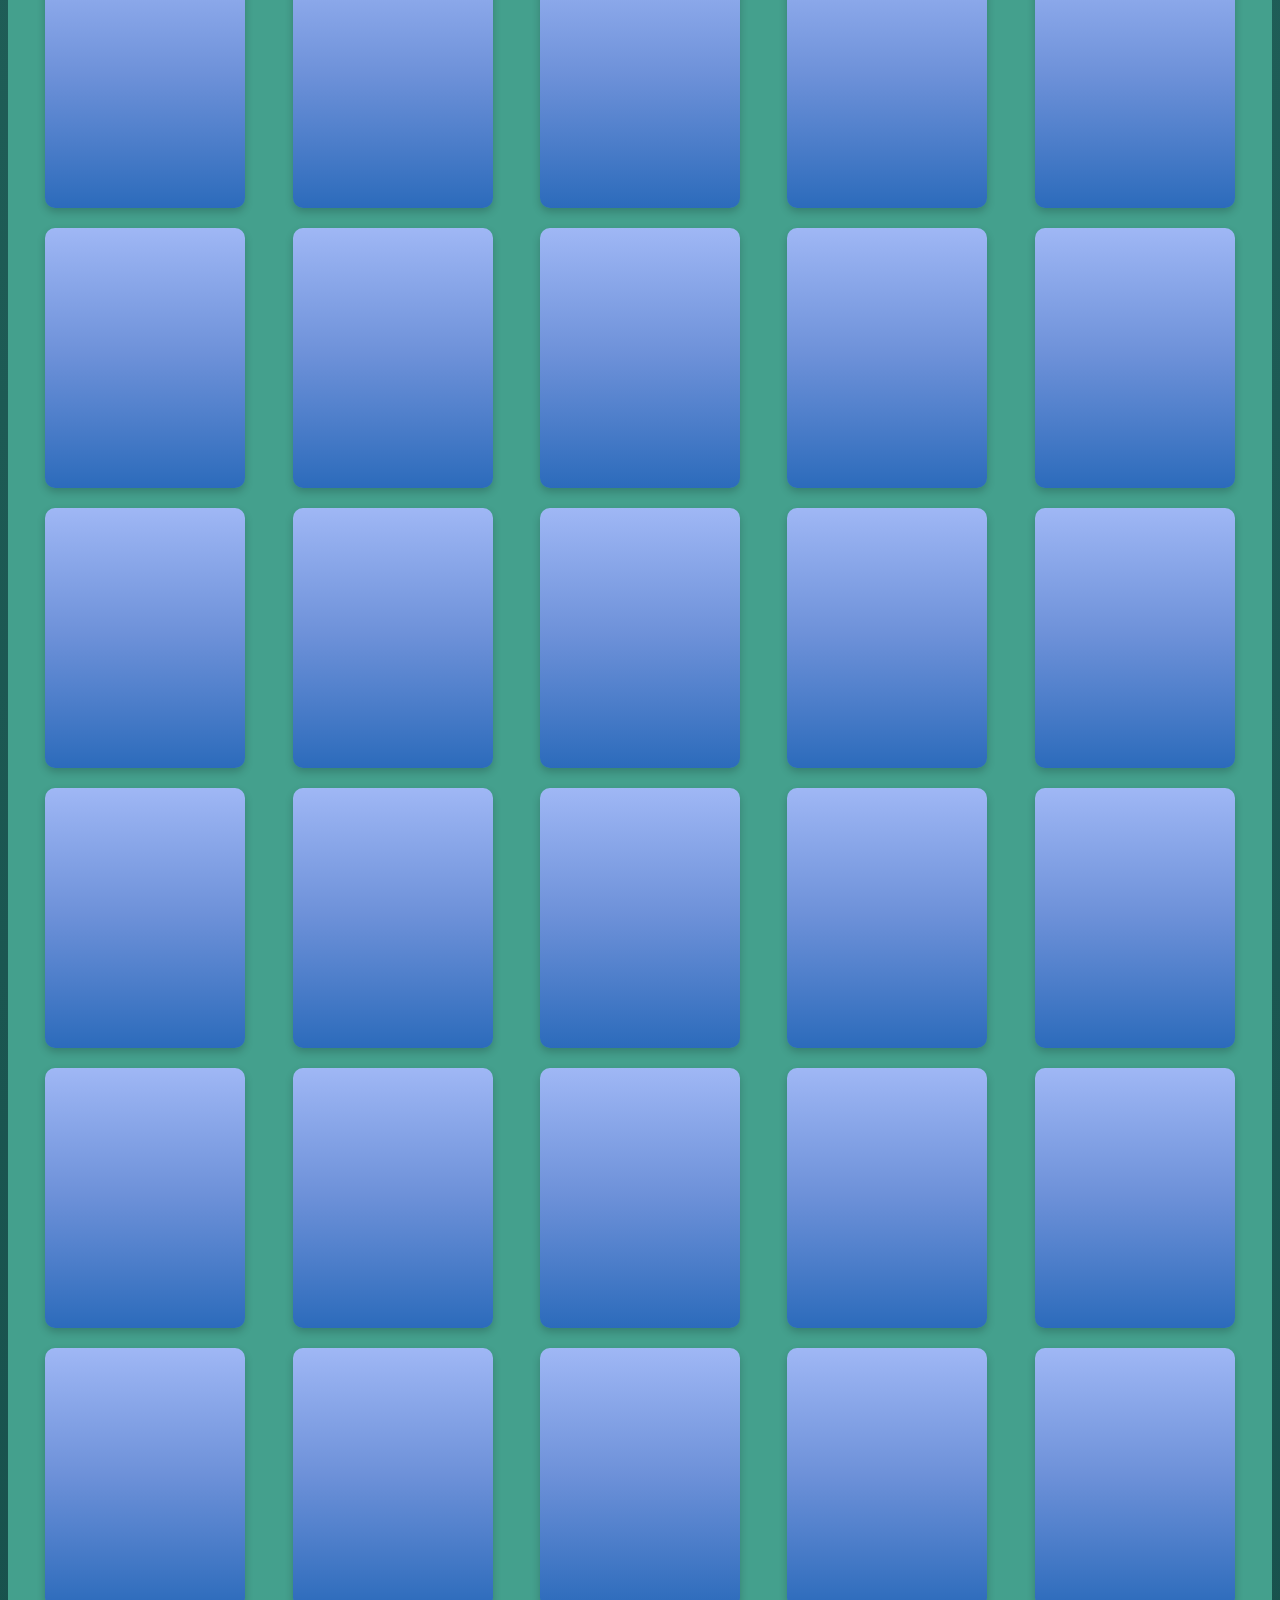
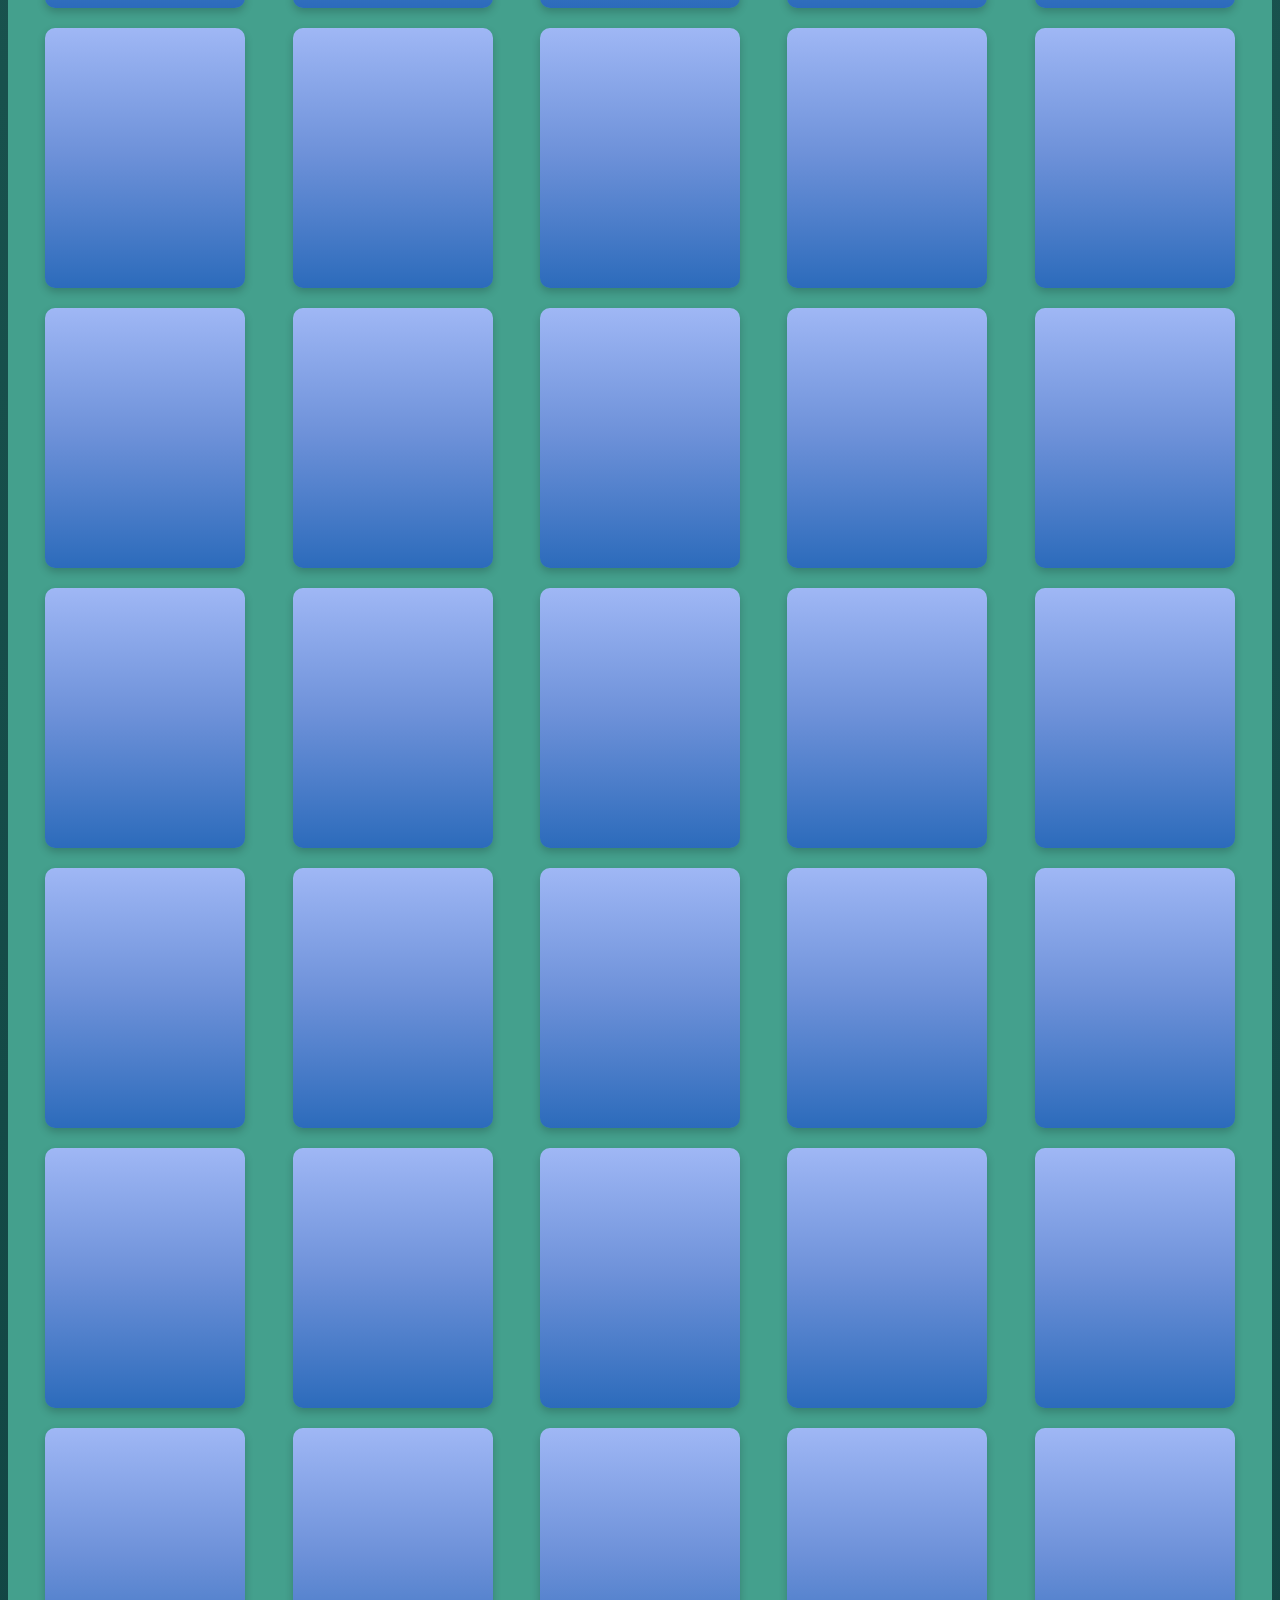
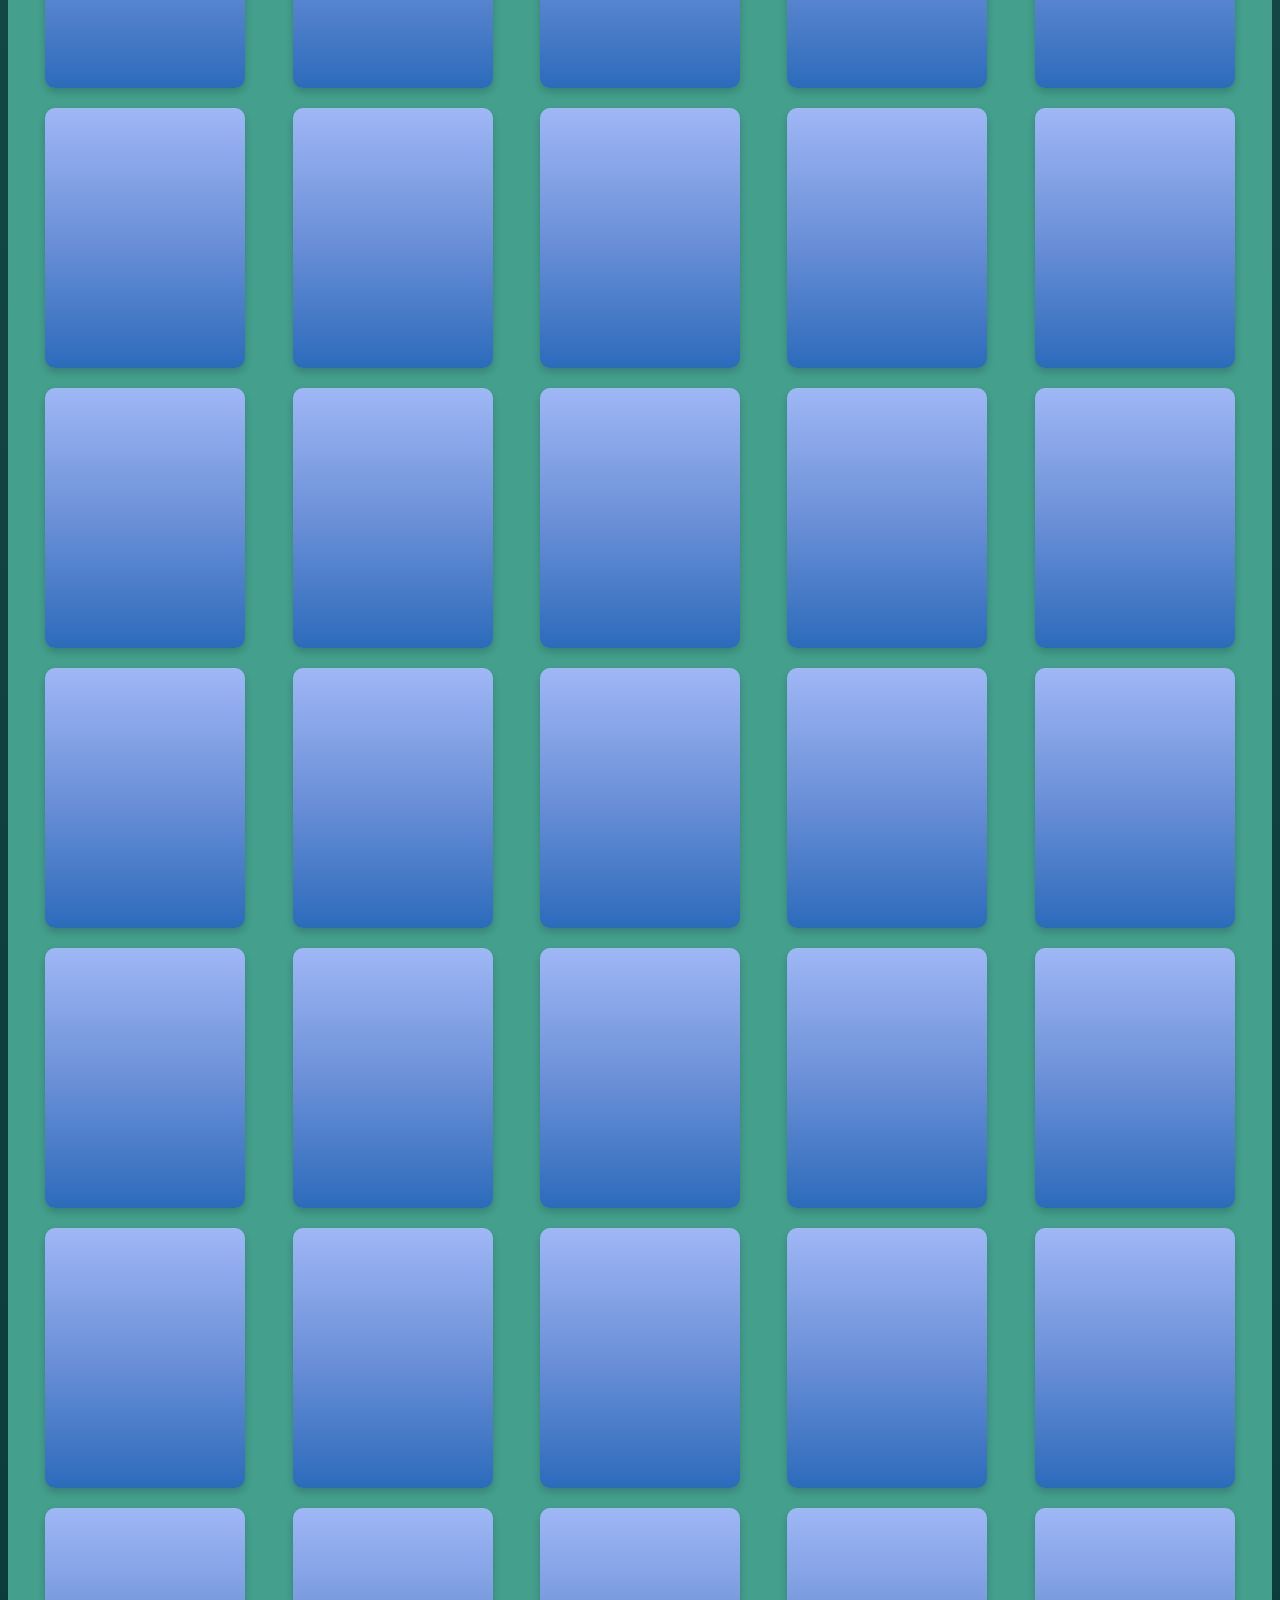
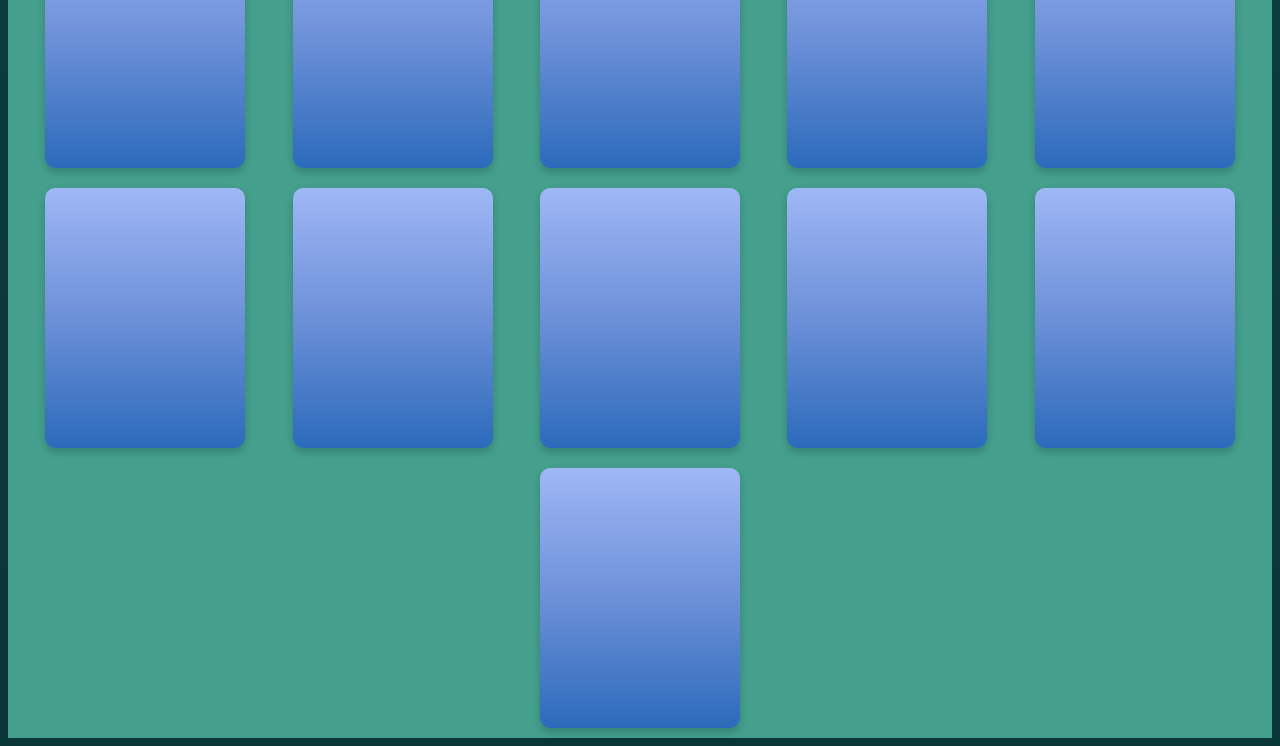
==== commit 34982c9a: "Updates" ====
--- a/index.html
+++ b/index.html
@@ -9,9 +9,6 @@
 </head>
 
 <body>
-  <header>
-
-  </header>
   <!-- Primera Pantalla -->
   <div id="contenedor1" class="contenedor1">
     <div class="bienvenida">
@@ -19,13 +16,16 @@
       <img class="imagenDos" src="https://fontmeme.com/permalink/221109/b3ef3cabd9dd2f9377a61e7678502057.png">
       <button type="submit" id="conocerMas" class="styleBtn1"><strong>Conoce todos los Pokémones</strong></button>
     </div>
-    <img class="imagenPikachu"
-      src="https://i0.wp.com/eltallerdehector.com/wp-content/uploads/2022/06/932c7-pikachu-saltando-png.png?resize=900%2C900&ssl=1">
+    <div class="imagenPikachu">
+      <img class="imagenPikachu"
+        src="https://i0.wp.com/eltallerdehector.com/wp-content/uploads/2022/06/932c7-pikachu-saltando-png.png?resize=900%2C900&ssl=1">
+    </div>
   </div>
 
+
   <!-- Segunda Pantalla, mostrando todos los pokemones -->
-  <div class="selectores" autofocus>
-    <select class="select" autofocus name="tipoDePokemon" id="selectTipoDePokemon">
+  <div class="selectores">
+    <select class="select" name="tipoDePokemon" id="selectTipoDePokemon">
       <option value=""><strong>Filtrar por Tipo</strong></option>
       <option value="grass">Grass</option>
       <option value="ground">Ground</option>
--- a/style.css
+++ b/style.css
@@ -6,7 +6,7 @@
   flex-direction: column;
 }
 .contenedor1 {
-  background: #44A08D; 
+  background: #44A08D;
   width: 100%;
   display: flex;
   align-content: space-between;
@@ -29,6 +29,8 @@
   width: 250x;
   height: 700px;
 }
+
+
 .styleBtn1 {
   border-radius: 10px;
   cursor: pointer;
@@ -131,6 +133,7 @@
                 0 20px 20px rgba(0, 0, 0, .15) ;   
 }
 .selectores{
+  margin-top: 10px;
   padding: 5px;
   background: transparent ;
   display: flex;
@@ -140,7 +143,7 @@
 .select{
   padding-left: 3px;
   background-color:#4169E1; 
-  margin-left: 10px;
+  margin: 10px;
   height: 50px;
   width: 180px;
   cursor: pointer;
@@ -151,6 +154,7 @@
   font-family: Geo;
   font-size: 15px;
   color: #ece45b;
+
 }
 .select:hover{
   background-color: #6495ED;
@@ -175,8 +179,8 @@
 }
 .tipo{
   font-family: Geneva;
-  letter-spacing: 1px;
-  font-size: 11px;
+  letter-spacing: 1px; 
+  font-size: 13px;
   color: #000;
 }
 .pokeInfo{
@@ -185,3 +189,46 @@
   font-size: 13px;
   color: #000;
 }
+
+@media only screen and (max-width:1000px) {
+  /* For tablets: */
+  .contenedor1, .bienvenida {
+    flex-direction: column;
+    align-items: center;
+    width: 100%;
+    margin-top: auto;
+  }
+  .imagenUno, .imagenDos{
+    width: 100%;
+  }
+  .styleBtn1 {
+    width: 70%;
+    }
+  .imagenPikachu {
+    width: 60%;
+    height: 55%;
+    margin-left: 10%;
+  }
+  
+}
+@media only screen and (max-width:500px) {
+  /* For mobile phones: */
+  .contenedor1, .bienvenida {
+    flex-direction: column;
+    align-items: center;
+    width: 100%;
+    padding: 0;
+    margin-top: auto;
+  }
+  .imagenUno, .imagenDos{
+    width: 100%;
+  }
+  .styleBtn1 {
+    width: 70%;
+    }
+  .imagenPikachu {
+    width: 60%;
+    height: 55%;
+    margin-left: 10%;
+  }
+}
